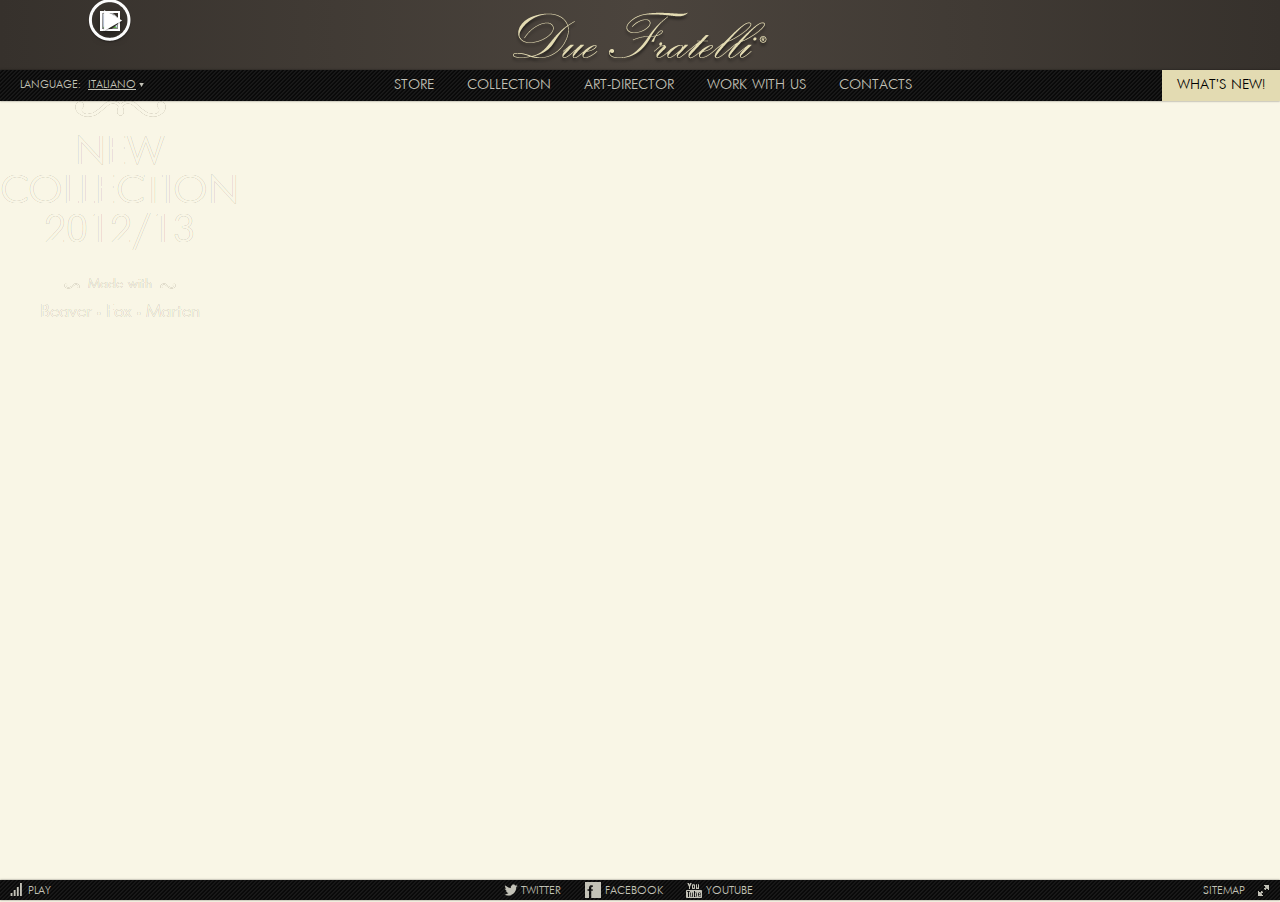
==== index.html @ 729bd14d "3" ====
<!doctype html>
<!--[if lte IE 8]><html lang="ru-RU" class="lteie8"><![endif]-->
<!--[if lt IE 9]>
	<script src="js/html5shiv.js"></script>
<![endif]-->
<!--[if gt IE 8]><!--><html lang="ru-RU"><!--<![endif]-->
<head>
	<meta charset="utf-8">
	<title>Template</title>
	<link rel="stylesheet" media="screen" href="css/screen.css">	
	<script src="js/jquery.min.js"></script>
	<script src="js/jquery.tools.min.js"></script>
	<script src="js/jquery.scrollTo-1.4.3.1-min.js"></script>	
	<script src="js/jquery.cycle.js"></script>	
	<script src="js/jquery.mousewheel.js"></script>	
	<script src="js/jquery.jscrollpane.js"></script>	
	<script src="js/jquery.masonry.min.js"></script>	
	<script src="js/jquery.easing.1.3.js"></script>	
	<script src="js/common.js"></script>
</head>
<body>
<!-- BEGIN .wrap -->
<div class="wrap">
	<!-- BEGIN .header -->
	<header class="header">
		<div class="logo">
			<a href="#">Due Fratelli</a>
		</div>
	</header>
	<!-- END .header -->
	<!-- BEGIN .nav -->
	<nav class="nav">
		<div class="nav__select">
			Language:<span>Italiano</span>
			<ul>
				<li>English</li>
				<li>Russian</li>
				<li>Ukrainian</li>
			</ul>
		</div>
		<button class="nav__new nav__new_is">what's new!</button>
		<ul>		
			<li><a href="#">Store</a></li>
			<li><a href="#">Collection</a></li>
			<li><a href="#">Art-Director</a></li>
			<li><a href="#">Work with us</a></li>
			<li><a href="#">Contacts</a></li>		
		</ul>	
	</nav>
	<!-- END .nav -->
	<!-- BEGIN .cover -->
	<div class="cover">
		<div class="cover__video">
			<a href="#"><img src="img/pic6.jpg"><i></i></a>
		</div>
		<ul>
			<li style="background-image: url(img/pic1.jpg);">
				<a class="cover__detail cover__detail_dark" href="#">
					<div class="cover__title">NEW COLLECTION</div>
					<div class="cover__date">2012/13</div>
					<div class="cover__made-title"><span>Made with</span></div>
					<div class="cover__made-person">Beaver<span>•</span>Fox<span>•</span>Marten</div>
				</a>
			</li>
			<li style="background-image: url(img/pic2.jpg);">
				<a class="cover__detail cover__detail_light" href="#">
					<div class="cover__title">NEW COLLECTION</div>
					<div class="cover__date">2012/13</div>
					<div class="cover__made-title"><span>Made with</span></div>
					<div class="cover__made-person">Beaver<span>•</span>Fox<span>•</span>Marten</div>
				</a>
			</li>
			<li style="background-image: url(img/pic3.jpg);">
				<a class="cover__detail cover__detail_light" href="#">
					<div class="cover__title">NEW COLLECTION</div>
					<div class="cover__date">2012/13</div>
					<div class="cover__made-title"><span>Made with</span></div>
					<div class="cover__made-person">Beaver<span>•</span>Fox<span>•</span>Marten</div>
				</a>
			</li>
		</ul>
	</div>
	<!-- END .cover -->

	<!-- BEGIN .news -->
	<section class="news">
		<div class="news__wrap"> 
			<button class="news__close"></button>	
			<div class="news__list"> 	
				<ul>
					<li>
						<div class="news__pic">
							<a href="#"><img src="img/pic4.jpg"></a>
						</div>
						<div class="news__cat">
							<a href="#">Campaign</a>
						</div>	
						<div class="news__desc">
							 <a href="#">Leonard Print</a>
							 <p>Animal fever is rising again as a key trend for the fall-winter season. Leopard prints are everywhere to be seen - on trousers, skirts, dresses and accessories.</p>
						</div>	
					</li>
					<li>
						<div class="news__pic">
							<a href="#"><img src="img/pic5.jpg"></a>
						</div>
						<div class="news__cat">
							<a href="#">Campaign</a>
						</div>	
						<div class="news__desc">
							 <a href="#">Leonard Print</a>
							 <p>Animal fever is rising again as a key trend for the fall-winter season. Leopard prints are everywhere to be seen - on trousers, skirts, dresses and accessories.</p>
						</div>	
					</li>
					<li>
						<div class="news__pic">
							<a href="#"><img src="img/pic4.jpg"></a>
						</div>
						<div class="news__cat">
							<a href="#">Campaign</a>
						</div>	
						<div class="news__desc">
							 <a href="#">Leonard Print</a>
							 <p>Animal fever is rising again as a key trend for the fall-winter season. Leopard prints are everywhere to be seen - on trousers, skirts, dresses and accessories.</p>
						</div>	
					</li>
					<li>
						<div class="news__pic">
							<a href="#"><img src="img/pic5.jpg"></a>
						</div>
						<div class="news__cat">
							<a href="#">Campaign</a>
						</div>	
						<div class="news__desc">
							 <a href="#">Leonard Print</a>
							 <p>Animal fever is rising again as a key trend for the fall-winter season. Leopard prints are everywhere to be seen - on trousers, skirts, dresses and accessories.</p>
						</div>	
					</li>
					<li>
						<div class="news__pic">
							<a href="#"><img src="img/pic4.jpg"></a>
						</div>
						<div class="news__cat">
							<a href="#">Campaign</a>
						</div>	
						<div class="news__desc">
							 <a href="#">Leonard Print</a>
							 <p>Animal fever is rising again as a key trend for the fall-winter season. Leopard prints are everywhere to be seen - on trousers, skirts, dresses and accessories.</p>
						</div>	
					</li>
					<li>
						<div class="news__pic">
							<a href="#"><img src="img/pic5.jpg"></a>
						</div>
						<div class="news__cat">
							<a href="#">Campaign</a>
						</div>	
						<div class="news__desc">
							 <a href="#">Leonard Print</a>
							 <p>Animal fever is rising again as a key trend for the fall-winter season. Leopard prints are everywhere to be seen - on trousers, skirts, dresses and accessories.</p>
						</div>	
					</li>
					<li>
						<div class="news__pic">
							<a href="#"><img src="img/pic4.jpg"></a>
						</div>
						<div class="news__cat">
							<a href="#">Campaign</a>
						</div>	
						<div class="news__desc">
							 <a href="#">Leonard Print</a>
							 <p>Animal fever is rising again as a key trend for the fall-winter season. Leopard prints are everywhere to be seen - on trousers, skirts, dresses and accessories.</p>
						</div>	
					</li>
					<li>
						<div class="news__pic">
							<a href="#"><img src="img/pic5.jpg"></a>
						</div>
						<div class="news__cat">
							<a href="#">Campaign</a>
						</div>	
						<div class="news__desc">
							 <a href="#">Leonard Print</a>
							 <p>Animal fever is rising again as a key trend for the fall-winter season. Leopard prints are everywhere to be seen - on trousers, skirts, dresses and accessories.</p>
						</div>	
					</li>
					<li>
						<div class="news__pic">
							<a href="#"><img src="img/pic4.jpg"></a>
						</div>
						<div class="news__cat">
							<a href="#">Campaign</a>
						</div>	
						<div class="news__desc">
							 <a href="#">Leonard Print</a>
							 <p>Animal fever is rising again as a key trend for the fall-winter season. Leopard prints are everywhere to be seen - on trousers, skirts, dresses and accessories.</p>
						</div>	
					</li>
					<li>
						<div class="news__pic">
							<a href="#"><img src="img/pic5.jpg"></a>
						</div>
						<div class="news__cat">
							<a href="#">Campaign</a>
						</div>	
						<div class="news__desc">
							 <a href="#">Leonard Print</a>
							 <p>Animal fever is rising again as a key trend for the fall-winter season. Leopard prints are everywhere to be seen - on trousers, skirts, dresses and accessories.</p>
						</div>	
					</li>
					<li>
						<div class="news__pic">
							<a href="#"><img src="img/pic4.jpg"></a>
						</div>
						<div class="news__cat">
							<a href="#">Campaign</a>
						</div>	
						<div class="news__desc">
							 <a href="#">Leonard Print</a>
							 <p>Animal fever is rising again as a key trend for the fall-winter season. Leopard prints are everywhere to be seen - on trousers, skirts, dresses and accessories.</p>
						</div>	
					</li>
					<li>
						<div class="news__pic">
							<a href="#"><img src="img/pic5.jpg"></a>
						</div>
						<div class="news__cat">
							<a href="#">Campaign</a>
						</div>	
						<div class="news__desc">
							 <a href="#">Leonard Print</a>
							 <p>Animal fever is rising again as a key trend for the fall-winter season. Leopard prints are everywhere to be seen - on trousers, skirts, dresses and accessories.</p>
						</div>	
					</li>
				</ul>
			</div>
		</div>
	</section>
	<!-- END .news -->
</div>
<!-- END .wrap -->
<!-- BEGIN .footer -->
<footer class="footer">
	<div class="footer__play"><button>play<i></i></button></div>
	<div class="footer__sitemap"><a href="#">sitemap<i></i></a></div>
	<ul>		
		<li class="footer__tw"><a href="#">twitter<i></i></a></li>		
		<li class="footer__fb"><a href="#">facebook<i></i></a></li>
		<li class="footer__yt"><a href="#">youtube<i></i></a></li>		
	</ul>
</footer>
<!-- END .footer -->
</body>
</html>
---- css/screen.css ----
.logo a { font: 0/0 a; text-shadow: none; color: transparent; }

@font-face { font-family: 'Futuris'; src: url("../fonts/Futuris-Cyrillic.woff"); }

* { margin: 0; padding: 0; }

html, body { height: 100%; }

body { background: #f9f6e6; font-family: Arial, Tahoma, sans-serif; font-weight: normal; font-size: 11px; }

header, footer, nav, section, aside { display: block; }

a img, fieldset { border: none; }

a { color: #37559a; text-decoration: none; }

li { list-style: none; }

input, textarea, button { border: none; outline: none; font-family: Arial,sans-serif; }

button { background: none; line-height: 1; cursor: pointer; }

table { border-spacing: 0; border-collapse: collapse; }

.btn { text-align: center; }
.btn input { display: inline-block; height: 21px; padding: 0 10px; border: 1px solid #4b412c; background: none; color: #4b412c; font-size: 11px; text-transform: uppercase; cursor: pointer; }
.btn input:hover { border-color: #8e8165; color: #8e8165; }
.btn input:active { border-color: #4b412c; background: #4b412c; color: #f9f6e6; }

.checkbox { position: relative; height: 18px; padding-left: 27px; margin-bottom: 15px; line-height: 18px; font-size: 11px; color: #888780; }
.checkbox a { text-decoration: underline; color: #888780; }
.checkbox input[type="checkbox"], .checkbox i { position: absolute; top: 0; left: 7px; width: 14px; height: 17px; }
.checkbox input[type="checkbox"] { z-index: 10; opacity: 0; }
.checkbox input[type="checkbox"]:checked + i { background: url('../img/icons-sed92e16a89.png') 0 -200px no-repeat; width: 14px; height: 16px; }
.checkbox i { background: url('../img/icons-sed92e16a89.png') 0 -278px no-repeat; width: 14px; height: 16px; }

.wrap { position: relative; margin-bottom: -20px; min-height: 100%; height: auto !important; height: 100%; }

.push { height: 20px; clear: both; }

.container { width: 960px; margin: 0 auto; }

.header { position: relative; width: 100%; height: 70px; background: #36312c; background-image: url('[data-uri]'); background-size: 100%; background-image: -webkit-gradient(linear, 0% 50%, 100% 50%, color-stop(0%, #36312c), color-stop(50%, #4b443d), color-stop(100%, #36312c)); background-image: -webkit-linear-gradient(left, #36312c, #4b443d 50%, #36312c 100%); background-image: -moz-linear-gradient(left, #36312c, #4b443d 50%, #36312c 100%); background-image: -o-linear-gradient(left, #36312c, #4b443d 50%, #36312c 100%); background-image: linear-gradient(left, #36312c, #4b443d 50%, #36312c 100%); overflow: hidden; z-index: 10; }

.logo { position: absolute; top: 0; left: 50%; margin-left: -130px; background: url('../img/icons-sed92e16a89.png') 0 0 no-repeat; width: 260px; height: 70px; }
.logo a { display: block; width: 260px; height: 70px; }

.nav { position: relative; width: 100%; height: 31px; background: url(../img/icons/nav-bg.png); -webkit-box-shadow: rgba(0, 0, 0, 0.5) 0 0 2px; -moz-box-shadow: rgba(0, 0, 0, 0.5) 0 0 2px; box-shadow: rgba(0, 0, 0, 0.5) 0 0 2px; text-align: center; text-transform: uppercase; z-index: 10; }
.nav ul { text-align: center; }
.nav li { display: inline-block; }
.nav li a { display: block; height: 31px; padding: 0 15px; line-height: 31px; font-family: 'Futuris', Arial, sans-serif; font-size: 14px; color: #c3c2b7; }
.nav li a:hover { color: #f9f6e6; }
.nav li a.active { background: #f9f6e6; color: #4b412c; cursor: default; }

.nav__select { position: relative; float: left; height: 31px; line-height: 31px; margin-left: 20px; font-family: 'Futuris', Arial, sans-serif; font-size: 11px; color: #c3c2b7; }
.nav__select span { position: relative; padding: 0 8px 0 7px; text-decoration: underline; cursor: pointer; }
.nav__select span:after { content: ''; position: absolute; top: 3px; right: 0; background: url('../img/icons-sed92e16a89.png') 0 -628px no-repeat; width: 5px; height: 4px; }
.nav__select span.open:after { background: url('../img/icons-sed92e16a89.png') 0 -642px no-repeat; width: 5px; height: 4px; }
.nav__select ul { display: none; position: absolute; top: 31px; left: 57px; background: url(../img/icons/nav-bg.png); line-height: 20px; }
.nav__select li { display: block; padding: 0 10px; text-align: left; white-space: nowrap; cursor: pointer; }
.nav__select li:hover { color: #f9f6e6; }

.nav__new { float: right; height: 31px; line-height: 31px; padding: 0 15px; background: #e3dbb2; font-family: 'Futuris', Arial, sans-serif; font-size: 14px; text-transform: uppercase; color: #000; }

.nav__new_is { -webkit-animation: flashing 2s linear infinite; -moz-animation: flashing 2s linear infinite; -ms-animation: flashing 2s linear infinite; -o-animation: flashing 2s linear infinite; animation: flashing 2s linear infinite; }

@-moz-keyframes flashing { 0% { background: #fff; color: #000; }
  50% { background: #808080; color: #000; }
  100% { background: #fff; color: #000; } }

@-webkit-keyframes flashing { 0% { background: #fff; color: #000; }
  50% { background: #808080; color: #000; }
  100% { background: #fff; color: #000; } }

@-o-keyframes flashing { 0% { background: #fff; color: #000; }
  50% { background: #808080; color: #000; }
  100% { background: #fff; color: #000; } }

@-ms-keyframes flashing { 0% { background: #fff; color: #000; }
  50% { background: #808080; color: #000; }
  100% { background: #fff; color: #000; } }

@keyframes flashing { 0% { background: #fff; color: #000; }
  50% { background: #808080; color: #000; }
  100% { background: #fff; color: #000; } }

.footer { position: relative; width: 100%; height: 20px; background: url(../img/icons/nav-bg.png); -webkit-box-shadow: rgba(0, 0, 0, 0.5) 0 0 2px; -moz-box-shadow: rgba(0, 0, 0, 0.5) 0 0 2px; box-shadow: rgba(0, 0, 0, 0.5) 0 0 2px; z-index: 10; }
.footer ul { text-align: center; }
.footer li { display: inline-block; }
.footer a, .footer button { position: relative; display: block; height: 20px; padding-left: 20px; line-height: 22px; font-family: 'Futuris', Arial, sans-serif; font-size: 11px; color: #c3c2b7; text-transform: uppercase; }
.footer a:hover, .footer button:hover { color: #f9f6e6; }
.footer i { position: absolute; top: 2px; left: 0; }

.footer__play { float: left; margin: 0 20px 0 8px; }
.footer__play button { font-family: 'Futuris', Arial, sans-serif; }
.footer__play i { top: 1px; background: url('../img/icons-sed92e16a89.png') 0 -572px no-repeat; width: 16px; height: 16px; }
.footer__play:hover i { background: url('../img/icons-sed92e16a89.png') 0 -546px no-repeat; width: 16px; height: 16px; }

.footer__tw { margin: 0 10px; }
.footer__tw i { left: 2px; background: url('../img/icons-sed92e16a89.png') 0 -252px no-repeat; width: 16px; height: 16px; }
.footer__tw:hover i { background: url('../img/icons-sed92e16a89.png') 0 -226px no-repeat; width: 16px; height: 16px; }

.footer__fb { margin: 0 10px; }
.footer__fb i { background: url('../img/icons-sed92e16a89.png') 0 -520px no-repeat; width: 16px; height: 16px; }
.footer__fb:hover i { background: url('../img/icons-sed92e16a89.png') 0 -494px no-repeat; width: 16px; height: 16px; }

.footer__yt { margin: 0 10px; }
.footer__yt i { background: url('../img/icons-sed92e16a89.png') 0 -304px no-repeat; width: 16px; height: 16px; }
.footer__yt:hover i { background: url('../img/icons-sed92e16a89.png') 0 -330px no-repeat; width: 16px; height: 16px; }

.footer__sitemap { float: right; margin: 0 9px 0 20px; }
.footer__sitemap a { padding: 0 26px 0 0; }
.footer__sitemap i { left: auto; right: 0; background: url('../img/icons-sed92e16a89.png') 0 -420px no-repeat; width: 16px; height: 16px; }
.footer__sitemap:hover i { background: url('../img/icons-sed92e16a89.png') 0 -446px no-repeat; width: 16px; height: 16px; }

.logo a { font: 0/0 a; text-shadow: none; color: transparent; }

@font-face { font-family: 'Futuris'; src: url("../fonts/Futuris-Cyrillic.woff"); }

/*styles for layouts*/
.cols { overflow: hidden; }

.col-1 { float: left; width: 225px; }

.col-2 { float: right; width: 225px; }

.txt2 { -webkit-column-count: 2; -webkit-column-gap: 20px; -moz-column-count: 2; -moz-column-gap: 20px; column-count: 2; column-gap: 20px; }

.logo a { font: 0/0 a; text-shadow: none; color: transparent; }

@font-face { font-family: 'Futuris'; src: url("../fonts/Futuris-Cyrillic.woff"); }

.cover { position: relative; }
.cover li { float: left; position: relative; background-size: cover; background-repeat: no-repeat; background-position: 0 0; }

.cover__video { position: absolute; left: 100px; bottom: 70px; border: 2px solid #fff; -webkit-box-shadow: rgba(0, 0, 0, 0.4) 0 5px 10px; -moz-box-shadow: rgba(0, 0, 0, 0.4) 0 5px 10px; box-shadow: rgba(0, 0, 0, 0.4) 0 5px 10px; z-index: 10; }
.cover__video img { display: block; }
.cover__video i { position: absolute; top: 50%; left: 50%; margin: -22px 0 0 -22px; background: url('../img/icons-sed92e16a89.png') 0 -94px no-repeat; width: 44px; height: 44px; }

.cover__detail { position: absolute; top: 50%; left: 50%; text-align: center; font-family: 'Futuris', Arial, sans-serif; }

.cover__detail_dark { color: #4b412c; }
.cover__detail_dark .cover__title:before { background: url('../img/icons-sed92e16a89.png') 0 -148px no-repeat; width: 91px; height: 16px; }
.cover__detail_dark .cover__made-title span:before { background: url('../img/icons-sed92e16a89.png') 0 -404px no-repeat; width: 16px; height: 6px; }
.cover__detail_dark .cover__made-title span:after { background: url('../img/icons-sed92e16a89.png') 0 -372px no-repeat; width: 16px; height: 6px; }

.cover__detail_light { color: #f9f6e6; }
.cover__detail_light .cover__title:before { background: url('../img/icons-sed92e16a89.png') 0 -174px no-repeat; width: 91px; height: 16px; }
.cover__detail_light .cover__made-title span:before { background: url('../img/icons-sed92e16a89.png') 0 -388px no-repeat; width: 16px; height: 6px; }
.cover__detail_light .cover__made-title span:after { background: url('../img/icons-sed92e16a89.png') 0 -356px no-repeat; width: 16px; height: 6px; }

.cover__title, .cover__date { font-size: 40px; text-transform: uppercase; }

.cover__title { position: relative; padding-top: 33px; }
.cover__title:before { content: ""; position: absolute; top: 0; left: 50%; margin-left: -45px; }

.cover__date { margin-bottom: 27px; }

.cover__made-title { margin-bottom: 13px; }
.cover__made-title span { position: relative; font-size: 14px; }
.cover__made-title span:before, .cover__made-title span:after { content: ""; position: absolute; top: 5px; }
.cover__made-title span:before { left: -24px; }
.cover__made-title span:after { right: -24px; }

.cover__made-person { font-size: 18px; }
.cover__made-person span { margin: 0 5px; font-size: 11px; }

.logo a { font: 0/0 a; text-shadow: none; color: transparent; }

@font-face { font-family: 'Futuris'; src: url("../fonts/Futuris-Cyrillic.woff"); }

.news { display: none; position: absolute; top: 101px; left: 0; background: #e3dbb2; overflow: hidden; z-index: 100; }

.news__wrap { position: relative; padding: 20px 0 0 20px; }

.news__close { position: absolute; top: 20px; right: 5px; background: url('../img/icons-sed92e16a89.png') 0 -472px no-repeat; width: 12px; height: 12px; z-index: 10; }

.news__list { position: relative; overflow: auto; outline: none; }
.news__list li { display: inline-block; width: 230px; margin: 0 20px 20px 0; border-bottom: 1px dotted #968e77; font-size: 0; }

.news__pic { margin-bottom: 5px; }
.news__pic img { display: block; }

.news__cat { margin-bottom: 2px; }
.news__cat a { font-size: 12px; color: #888780; text-transform: uppercase; }

.news__desc a { font-size: 18px; color: #000; text-transform: uppercase; }
.news__desc p { padding: 5px 0 20px 0; margin-left: 1px; border-bottom: 1px dotted #968e77; font-size: 12px; color: #5b5b56; }

.jspContainer { overflow: hidden; position: relative; }

.jspPane { position: absolute; }

.jspVerticalBar { position: absolute; top: 17px; right: 5px; width: 12px; height: 100%; background: red; }

.jspCap { display: none; }

.jspTrack { background: #d5cda8; position: relative; }

.jspDrag { background: #b9b192; position: relative; top: 0; left: 0; cursor: pointer; }

.jspDragTop { position: absolute; top: 50%; left: 2px; margin-top: -2px; background: url('../img/icons-sed92e16a89.png') 0 -699px no-repeat; width: 8px; height: 5px; }

.tabs { padding-top: 50px; }

.tabs__menu { padding-bottom: 7px; border-bottom: 1px dotted #4b412c; text-align: center; font-size: 0; }
.tabs__menu li { display: inline-block; height: 21px; line-height: 21px; padding: 0 13px; border: 1px solid #f9f6e6; -webkit-border-radius: 1px; -moz-border-radius: 1px; -ms-border-radius: 1px; -o-border-radius: 1px; border-radius: 1px; font-size: 11px; color: #4b412c; text-transform: uppercase; cursor: pointer; }
.tabs__menu li.active { border-color: #4b412c; cursor: default; }

.tabs__nav { padding: 12px 0 50px 0; border-top: 1px dotted #4b412c; overflow: hidden; }

.tabs__prev, .tabs__next { position: relative; cursor: pointer; color: #888780; }
.tabs__prev:hover, .tabs__next:hover { text-decoration: underline; }
.tabs__prev:active, .tabs__next:active { color: #000; text-decoration: none; }
.tabs__prev:before, .tabs__next:before { content: ""; position: absolute; top: 4px; }
.tabs__prev.disabled, .tabs__next.disabled { display: none; }

.tabs__prev { float: left; padding-left: 18px; }
.tabs__prev:before { left: 9px; background: url('../img/icons-sed92e16a89.png') 0 -656px no-repeat; width: 4px; height: 5px; }

.tabs__next { float: right; padding-right: 18px; }
.tabs__next:before { right: 9px; background: url('../img/icons-sed92e16a89.png') 0 -598px no-repeat; width: 4px; height: 5px; }

.tabs__content { position: relative; width: 960px; height: 387px; padding: 15px 0; margin-left: 1px; border-top: 1px dotted #4b412c; border-bottom: 1px dotted #4b412c; overflow: hidden; }

.tabs__groups { position: absolute; width: 2000em; }

.tabs__item { float: left; height: 387px; }

.tabs__adress { width: 960px; }
.tabs__adress span { display: block; text-align: center; font-size: 13px; color: #000; }

.tabs__map { width: 720px; margin: 10px 0 0 119px; border: 1px solid #c3c3bf; }
.tabs__map img { display: block; }

.tabs__contacts { width: 960px; overflow: hidden; }
.tabs__contacts form { float: right; width: 342px; padding: 0 68px 0 70px; border-left: 1px solid #ccc8bb; }
.tabs__contacts form p { padding: 0 0 11px 9px; font-size: 13px; color: #000; }

.tabs__phones { float: left; padding-left: 110px; }
.tabs__phones p { font-size: 13px; font-weight: bold; }
.tabs__phones img { margin: 15px 0 10px -40px; }
.tabs__phones dl { text-transform: uppercase; }
.tabs__phones dt { height: 25px; line-height: 25px; cursor: pointer; }
.tabs__phones dt.active span:after { top: 6px; background: url('../img/icons-sed92e16a89.png') 0 -671px no-repeat; width: 5px; height: 4px; }
.tabs__phones span { position: relative; padding-right: 10px; font-size: 13px; font-weight: bold; color: #4b412c; }
.tabs__phones span:after { content: ''; position: absolute; top: 5px; right: 0; background: url('../img/icons-sed92e16a89.png') 0 -613px no-repeat; width: 4px; height: 5px; }
.tabs__phones dd { display: none; }
.tabs__phones dd, .tabs__phones a { font-family: 'Futuris', Arial, sans-serif; font-size: 24px; color: #000; font-weight: bold; }

.txt-field, .txt-area { width: 324px; height: 20px; padding: 0 8px; margin-bottom: 6px; border: 1px solid #c0beb3; background: #fff; font-size: 11px; }
.txt-field::-webkit-input-placeholder, .txt-area::-webkit-input-placeholder { color: #888780; }
.txt-field:-moz-placeholder, .txt-area:-moz-placeholder { color: #888780; }

.txt-area { height: 100px; padding: 4px 8px; }

.txt-field_select { position: relative; width: 340px; padding: 0; line-height: 20px; }
.txt-field_select span { position: relative; display: block; padding: 0 8px; font-size: 11px; color: #888780; cursor: pointer; }
.txt-field_select span:after { content: ''; position: absolute; top: 8px; right: 7px; background: url('../img/icons-sed92e16a89.png') 0 -671px no-repeat; width: 5px; height: 4px; }
.txt-field_select span.open:after { background: url('../img/icons-sed92e16a89.png') 0 -685px no-repeat; width: 5px; height: 4px; }
.txt-field_select ul { display: none; position: absolute; top: 20px; left: -1px; width: 340px; border: 1px solid #c0beb3; border-width: 0 1px 1px 1px; background: #fff; font-size: 11px; }
.txt-field_select li { padding: 0 8px; cursor: pointer; color: #888780; }
.txt-field_select li:hover { background: #e3dbb2; color: #4b412c; }

.director { overflow: hidden; }
.director img { float: left; margin-right: 20px; }
.director p { font-size: 13px; text-align: justify; color: #000; }

.director__title { margin-bottom: 15px; font-family: 'Futuris', Arial, sans-serif; color: #4b412c; }
.director__title .h1 { padding: 17px 0 5px 0; font-size: 40px; }
.director__title span { font-size: 18px; }
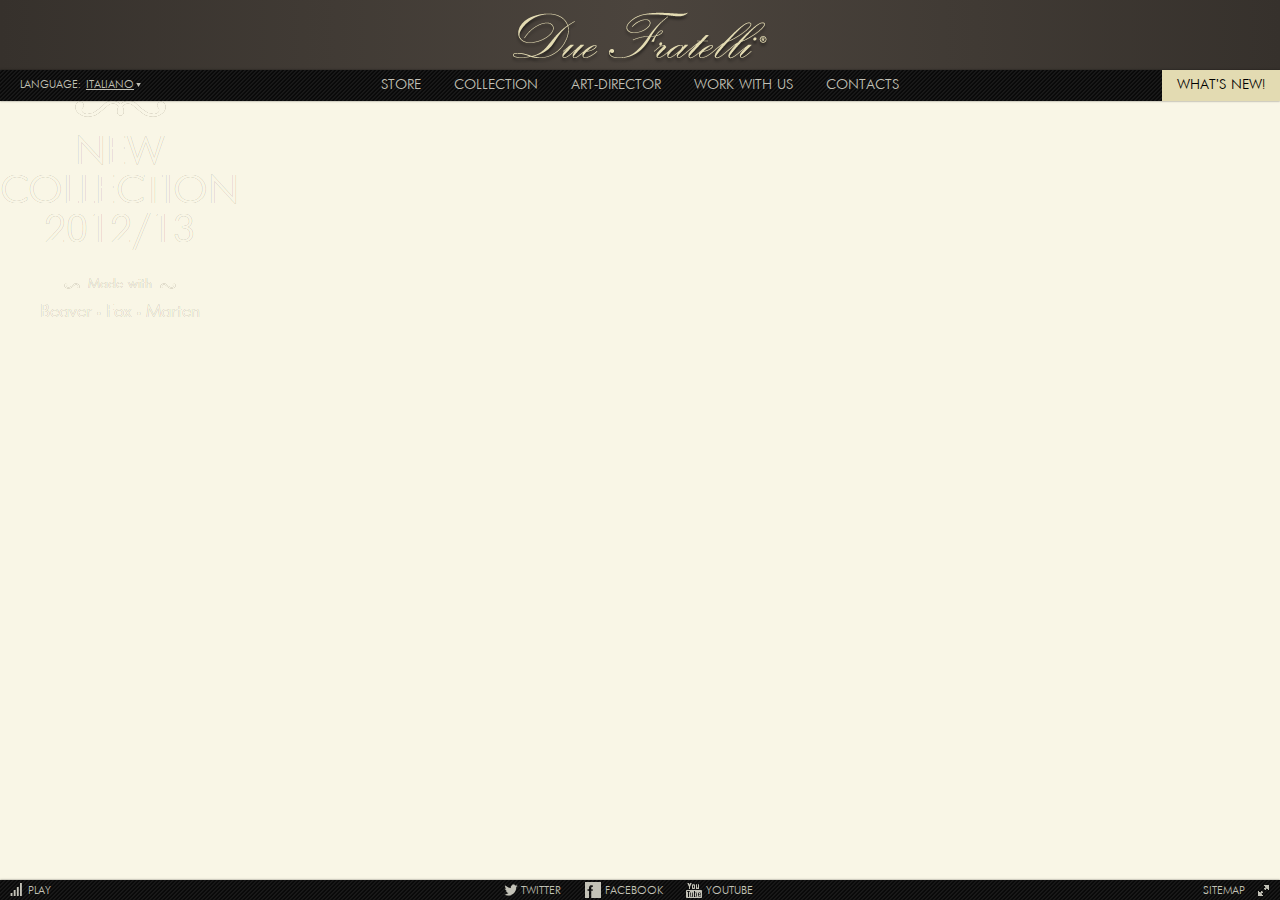
==== commit 25dcff88: "fixes" ====
--- a/index.html
+++ b/index.html
@@ -29,23 +29,30 @@
 	</header>
 	<!-- END .header -->
 	<!-- BEGIN .nav -->
-	<nav class="nav">
-		<div class="nav__select">
-			Language:<span>Italiano</span>
-			<ul>
-				<li>English</li>
-				<li>Russian</li>
-				<li>Ukrainian</li>
-			</ul>
-		</div>
-		<button class="nav__new nav__new_is">what's new!</button>
-		<ul>		
-			<li><a href="#">Store</a></li>
-			<li><a href="#">Collection</a></li>
-			<li><a href="#">Art-Director</a></li>
-			<li><a href="#">Work with us</a></li>
-			<li><a href="#">Contacts</a></li>		
-		</ul>	
+	<nav class="nav-wrap">
+		<div class="lang">
+			<div class="lang__title">Language:</div>			
+			<div class="lang__list">
+				<span>Italiano</span>
+				<ul>
+					<li>English</li>
+					<li>Русский</li>
+				</ul>
+			</div>			
+		</div>		
+		<div class="nav">		
+			<button class="nav__title"><span>Menu<i></i></span></button>
+			<div class="nav__drop">
+				<div class="nav__new nav__new_is"><button>what's new!</button></div>
+				<ul class="nav__list">
+					<li><a href="#">Store</a></li>
+					<li><a href="#">Collection</a></li>
+					<li><a href="#">Art-Director</a></li>
+					<li><a href="#">Work with us</a></li>
+					<li><a href="#">Contacts</a></li>		
+				</ul>	
+			</div>		
+		</div>	
 	</nav>
 	<!-- END .nav -->
 	<!-- BEGIN .cover -->
@@ -81,7 +88,6 @@
 		</ul>
 	</div>
 	<!-- END .cover -->
-
 	<!-- BEGIN .news -->
 	<section class="news">
 		<div class="news__wrap"> 
@@ -98,139 +104,144 @@
 						<div class="news__desc">
 							 <a href="#">Leonard Print</a>
 							 <p>Animal fever is rising again as a key trend for the fall-winter season. Leopard prints are everywhere to be seen - on trousers, skirts, dresses and accessories.</p>
-						</div>	
-					</li>
-					<li>
-						<div class="news__pic">
-							<a href="#"><img src="img/pic5.jpg"></a>
-						</div>
-						<div class="news__cat">
-							<a href="#">Campaign</a>
-						</div>	
-						<div class="news__desc">
-							 <a href="#">Leonard Print</a>
-							 <p>Animal fever is rising again as a key trend for the fall-winter season. Leopard prints are everywhere to be seen - on trousers, skirts, dresses and accessories.</p>
-						</div>	
-					</li>
-					<li>
-						<div class="news__pic">
-							<a href="#"><img src="img/pic4.jpg"></a>
-						</div>
-						<div class="news__cat">
-							<a href="#">Campaign</a>
-						</div>	
-						<div class="news__desc">
-							 <a href="#">Leonard Print</a>
-							 <p>Animal fever is rising again as a key trend for the fall-winter season. Leopard prints are everywhere to be seen - on trousers, skirts, dresses and accessories.</p>
-						</div>	
-					</li>
-					<li>
-						<div class="news__pic">
-							<a href="#"><img src="img/pic5.jpg"></a>
-						</div>
-						<div class="news__cat">
-							<a href="#">Campaign</a>
-						</div>	
-						<div class="news__desc">
-							 <a href="#">Leonard Print</a>
-							 <p>Animal fever is rising again as a key trend for the fall-winter season. Leopard prints are everywhere to be seen - on trousers, skirts, dresses and accessories.</p>
-						</div>	
-					</li>
-					<li>
-						<div class="news__pic">
-							<a href="#"><img src="img/pic4.jpg"></a>
-						</div>
-						<div class="news__cat">
-							<a href="#">Campaign</a>
-						</div>	
-						<div class="news__desc">
-							 <a href="#">Leonard Print</a>
-							 <p>Animal fever is rising again as a key trend for the fall-winter season. Leopard prints are everywhere to be seen - on trousers, skirts, dresses and accessories.</p>
-						</div>	
-					</li>
-					<li>
-						<div class="news__pic">
-							<a href="#"><img src="img/pic5.jpg"></a>
-						</div>
-						<div class="news__cat">
-							<a href="#">Campaign</a>
-						</div>	
-						<div class="news__desc">
-							 <a href="#">Leonard Print</a>
-							 <p>Animal fever is rising again as a key trend for the fall-winter season. Leopard prints are everywhere to be seen - on trousers, skirts, dresses and accessories.</p>
-						</div>	
-					</li>
-					<li>
-						<div class="news__pic">
-							<a href="#"><img src="img/pic4.jpg"></a>
-						</div>
-						<div class="news__cat">
-							<a href="#">Campaign</a>
-						</div>	
-						<div class="news__desc">
-							 <a href="#">Leonard Print</a>
-							 <p>Animal fever is rising again as a key trend for the fall-winter season. Leopard prints are everywhere to be seen - on trousers, skirts, dresses and accessories.</p>
-						</div>	
-					</li>
-					<li>
-						<div class="news__pic">
-							<a href="#"><img src="img/pic5.jpg"></a>
-						</div>
-						<div class="news__cat">
-							<a href="#">Campaign</a>
-						</div>	
-						<div class="news__desc">
-							 <a href="#">Leonard Print</a>
-							 <p>Animal fever is rising again as a key trend for the fall-winter season. Leopard prints are everywhere to be seen - on trousers, skirts, dresses and accessories.</p>
-						</div>	
-					</li>
-					<li>
-						<div class="news__pic">
-							<a href="#"><img src="img/pic4.jpg"></a>
-						</div>
-						<div class="news__cat">
-							<a href="#">Campaign</a>
-						</div>	
-						<div class="news__desc">
-							 <a href="#">Leonard Print</a>
-							 <p>Animal fever is rising again as a key trend for the fall-winter season. Leopard prints are everywhere to be seen - on trousers, skirts, dresses and accessories.</p>
-						</div>	
-					</li>
-					<li>
-						<div class="news__pic">
-							<a href="#"><img src="img/pic5.jpg"></a>
-						</div>
-						<div class="news__cat">
-							<a href="#">Campaign</a>
-						</div>	
-						<div class="news__desc">
-							 <a href="#">Leonard Print</a>
-							 <p>Animal fever is rising again as a key trend for the fall-winter season. Leopard prints are everywhere to be seen - on trousers, skirts, dresses and accessories.</p>
-						</div>	
-					</li>
-					<li>
-						<div class="news__pic">
-							<a href="#"><img src="img/pic4.jpg"></a>
-						</div>
-						<div class="news__cat">
-							<a href="#">Campaign</a>
-						</div>	
-						<div class="news__desc">
-							 <a href="#">Leonard Print</a>
-							 <p>Animal fever is rising again as a key trend for the fall-winter season. Leopard prints are everywhere to be seen - on trousers, skirts, dresses and accessories.</p>
-						</div>	
-					</li>
-					<li>
-						<div class="news__pic">
-							<a href="#"><img src="img/pic5.jpg"></a>
-						</div>
-						<div class="news__cat">
-							<a href="#">Campaign</a>
-						</div>	
-						<div class="news__desc">
-							 <a href="#">Leonard Print</a>
-							 <p>Animal fever is rising again as a key trend for the fall-winter season. Leopard prints are everywhere to be seen - on trousers, skirts, dresses and accessories.</p>
-						</div>	
+						</div>
+						<div class="hr"></div>	
+					</li>
+					<li>
+						<div class="news__pic">
+							<a href="#"><img src="img/pic5.jpg"></a>
+						</div>
+						<div class="news__cat">
+							<a href="#">Campaign</a>
+						</div>	
+						<div class="news__desc">
+							 <a href="#">Leonard Print</a>
+							 <p>Animal fever is rising again as a key trend for the fall-winter season. Leopard prints are everywhere to be seen - on trousers, skirts, dresses and accessories.</p>
+						</div>
+						<div class="hr"></div>	
+					</li>
+					<li>
+						<div class="news__pic">
+							<a href="#"><img src="img/pic15.jpg"></a>
+						</div>
+						<div class="hr"></div>
+					</li>
+					<li>
+						<div class="news__pic">
+							<a href="#"><img src="img/pic5.jpg"></a>
+						</div>
+						<div class="news__cat">
+							<a href="#">Campaign</a>
+						</div>	
+						<div class="news__desc">
+							 <a href="#">Leonard Print</a>
+							 <p>Animal fever is rising again as a key trend for the fall-winter season. Leopard prints are everywhere to be seen - on trousers, skirts, dresses and accessories.</p>
+						</div>	
+						<div class="hr"></div>
+					</li>
+					<li>
+						<div class="news__pic">
+							<a href="#"><img src="img/pic4.jpg"></a>
+						</div>
+						<div class="news__cat">
+							<a href="#">Campaign</a>
+						</div>	
+						<div class="news__desc">
+							 <a href="#">Leonard Print</a>
+							 <p>Animal fever is rising again as a key trend for the fall-winter season. Leopard prints are everywhere to be seen - on trousers, skirts, dresses and accessories.</p>
+						</div>	
+						<div class="hr"></div>
+					</li>
+					<li>
+						<div class="news__pic">
+							<a href="#"><img src="img/pic5.jpg"></a>
+						</div>
+						<div class="news__cat">
+							<a href="#">Campaign</a>
+						</div>	
+						<div class="news__desc">
+							 <a href="#">Leonard Print</a>
+							 <p>Animal fever is rising again as a key trend for the fall-winter season. Leopard prints are everywhere to be seen - on trousers, skirts, dresses and accessories.</p>
+						</div>	
+						<div class="hr"></div>
+					</li>
+					<li>
+						<div class="news__pic">
+							<a href="#"><img src="img/pic4.jpg"></a>
+						</div>
+						<div class="news__cat">
+							<a href="#">Campaign</a>
+						</div>	
+						<div class="news__desc">
+							 <a href="#">Leonard Print</a>
+							 <p>Animal fever is rising again as a key trend for the fall-winter season. Leopard prints are everywhere to be seen - on trousers, skirts, dresses and accessories.</p>
+						</div>	
+						<div class="hr"></div>
+					</li>
+					<li>
+						<div class="news__pic">
+							<a href="#"><img src="img/pic5.jpg"></a>
+						</div>
+						<div class="news__cat">
+							<a href="#">Campaign</a>
+						</div>	
+						<div class="news__desc">
+							 <a href="#">Leonard Print</a>
+							 <p>Animal fever is rising again as a key trend for the fall-winter season. Leopard prints are everywhere to be seen - on trousers, skirts, dresses and accessories.</p>
+						</div>	
+						<div class="hr"></div>
+					</li>
+					<li>
+						<div class="news__pic">
+							<a href="#"><img src="img/pic4.jpg"></a>
+						</div>
+						<div class="news__cat">
+							<a href="#">Campaign</a>
+						</div>	
+						<div class="news__desc">
+							 <a href="#">Leonard Print</a>
+							 <p>Animal fever is rising again as a key trend for the fall-winter season. Leopard prints are everywhere to be seen - on trousers, skirts, dresses and accessories.</p>
+						</div>	
+						<div class="hr"></div>
+					</li>
+					<li>
+						<div class="news__pic">
+							<a href="#"><img src="img/pic5.jpg"></a>
+						</div>
+						<div class="news__cat">
+							<a href="#">Campaign</a>
+						</div>	
+						<div class="news__desc">
+							 <a href="#">Leonard Print</a>
+							 <p>Animal fever is rising again as a key trend for the fall-winter season. Leopard prints are everywhere to be seen - on trousers, skirts, dresses and accessories.</p>
+						</div>	
+						<div class="hr"></div>
+					</li>
+					<li>
+						<div class="news__pic">
+							<a href="#"><img src="img/pic4.jpg"></a>
+						</div>
+						<div class="news__cat">
+							<a href="#">Campaign</a>
+						</div>	
+						<div class="news__desc">
+							 <a href="#">Leonard Print</a>
+							 <p>Animal fever is rising again as a key trend for the fall-winter season. Leopard prints are everywhere to be seen - on trousers, skirts, dresses and accessories.</p>
+						</div>	
+						<div class="hr"></div>
+					</li>
+					<li>
+						<div class="news__pic">
+							<a href="#"><img src="img/pic5.jpg"></a>
+						</div>
+						<div class="news__cat">
+							<a href="#">Campaign</a>
+						</div>	
+						<div class="news__desc">
+							 <a href="#">Leonard Print</a>
+							 <p>Animal fever is rising again as a key trend for the fall-winter season. Leopard prints are everywhere to be seen - on trousers, skirts, dresses and accessories.</p>
+						</div>	
+						<div class="hr"></div>
 					</li>
 				</ul>
 			</div>
@@ -244,9 +255,9 @@
 	<div class="footer__play"><button>play<i></i></button></div>
 	<div class="footer__sitemap"><a href="#">sitemap<i></i></a></div>
 	<ul>		
-		<li class="footer__tw"><a href="#">twitter<i></i></a></li>		
-		<li class="footer__fb"><a href="#">facebook<i></i></a></li>
-		<li class="footer__yt"><a href="#">youtube<i></i></a></li>		
+		<li class="footer__tw"><a href="#"><span>twitter</span><i></i></a></li>		
+		<li class="footer__fb"><a href="#"><span>facebook</span><i></i></a></li>
+		<li class="footer__yt"><a href="#"><span>youtube</span><i></i></a></li>		
 	</ul>
 </footer>
 <!-- END .footer -->
--- a/css/screen.css
+++ b/css/screen.css
@@ -1,4 +1,4 @@
-.logo a { font: 0/0 a; text-shadow: none; color: transparent; }
+.logo a, .sitemap__logo a { font: 0/0 a; text-shadow: none; color: transparent; }
 
 @font-face { font-family: 'Futuris'; src: url("../fonts/Futuris-Cyrillic.woff"); }
 
@@ -22,45 +22,80 @@
 
 table { border-spacing: 0; border-collapse: collapse; }
 
-.btn { text-align: center; }
-.btn input { display: inline-block; height: 21px; padding: 0 10px; border: 1px solid #4b412c; background: none; color: #4b412c; font-size: 11px; text-transform: uppercase; cursor: pointer; }
-.btn input:hover { border-color: #8e8165; color: #8e8165; }
-.btn input:active { border-color: #4b412c; background: #4b412c; color: #f9f6e6; }
+.h2 { font-family: 'Futuris', Arial, sans-serif; font-size: 18px; }
+
+.h3 { font-family: 'Futuris', Arial, sans-serif; font-size: 13px; }
+
+.clr { clear: both; }
+
+.hr { height: 2px; background: url(../img/icons/hr.png); }
+
+.hr_mod { background: url(../img/icons/hr1.png); }
+
+.btn { display: inline-block; height: 21px; padding: 0 10px; border: 1px solid #4b412c; background: none; -webkit-box-shadow: rgba(0, 0, 0, 0.2) 0 1px 3px; -moz-box-shadow: rgba(0, 0, 0, 0.2) 0 1px 3px; box-shadow: rgba(0, 0, 0, 0.2) 0 1px 3px; color: #4b412c; font-size: 11px; text-transform: uppercase; white-space: nowrap; cursor: pointer; }
+.btn:hover { border-color: #8e8165; color: #8e8165; }
+.btn:active { border-color: #4b412c; background: #4b412c; color: #f9f6e6; }
 
 .checkbox { position: relative; height: 18px; padding-left: 27px; margin-bottom: 15px; line-height: 18px; font-size: 11px; color: #888780; }
 .checkbox a { text-decoration: underline; color: #888780; }
 .checkbox input[type="checkbox"], .checkbox i { position: absolute; top: 0; left: 7px; width: 14px; height: 17px; }
 .checkbox input[type="checkbox"] { z-index: 10; opacity: 0; }
-.checkbox input[type="checkbox"]:checked + i { background: url('../img/icons-sed92e16a89.png') 0 -200px no-repeat; width: 14px; height: 16px; }
-.checkbox i { background: url('../img/icons-sed92e16a89.png') 0 -278px no-repeat; width: 14px; height: 16px; }
+.checkbox input[type="checkbox"]:checked + i { background: url('../img/icons-s4f62a9c2fd.png') 0 -706px no-repeat; width: 14px; height: 16px; }
+.checkbox i { background: url('../img/icons-s4f62a9c2fd.png') 0 -1094px no-repeat; width: 14px; height: 16px; }
 
 .wrap { position: relative; margin-bottom: -20px; min-height: 100%; height: auto !important; height: 100%; }
 
 .push { height: 20px; clear: both; }
 
 .container { width: 960px; margin: 0 auto; }
-
-.header { position: relative; width: 100%; height: 70px; background: #36312c; background-image: url('[data-uri]'); background-size: 100%; background-image: -webkit-gradient(linear, 0% 50%, 100% 50%, color-stop(0%, #36312c), color-stop(50%, #4b443d), color-stop(100%, #36312c)); background-image: -webkit-linear-gradient(left, #36312c, #4b443d 50%, #36312c 100%); background-image: -moz-linear-gradient(left, #36312c, #4b443d 50%, #36312c 100%); background-image: -o-linear-gradient(left, #36312c, #4b443d 50%, #36312c 100%); background-image: linear-gradient(left, #36312c, #4b443d 50%, #36312c 100%); overflow: hidden; z-index: 10; }
-
-.logo { position: absolute; top: 0; left: 50%; margin-left: -130px; background: url('../img/icons-sed92e16a89.png') 0 0 no-repeat; width: 260px; height: 70px; }
-.logo a { display: block; width: 260px; height: 70px; }
-
-.nav { position: relative; width: 100%; height: 31px; background: url(../img/icons/nav-bg.png); -webkit-box-shadow: rgba(0, 0, 0, 0.5) 0 0 2px; -moz-box-shadow: rgba(0, 0, 0, 0.5) 0 0 2px; box-shadow: rgba(0, 0, 0, 0.5) 0 0 2px; text-align: center; text-transform: uppercase; z-index: 10; }
-.nav ul { text-align: center; }
-.nav li { display: inline-block; }
-.nav li a { display: block; height: 31px; padding: 0 15px; line-height: 31px; font-family: 'Futuris', Arial, sans-serif; font-size: 14px; color: #c3c2b7; }
-.nav li a:hover { color: #f9f6e6; }
-.nav li a.active { background: #f9f6e6; color: #4b412c; cursor: default; }
-
-.nav__select { position: relative; float: left; height: 31px; line-height: 31px; margin-left: 20px; font-family: 'Futuris', Arial, sans-serif; font-size: 11px; color: #c3c2b7; }
-.nav__select span { position: relative; padding: 0 8px 0 7px; text-decoration: underline; cursor: pointer; }
-.nav__select span:after { content: ''; position: absolute; top: 3px; right: 0; background: url('../img/icons-sed92e16a89.png') 0 -628px no-repeat; width: 5px; height: 4px; }
-.nav__select span.open:after { background: url('../img/icons-sed92e16a89.png') 0 -642px no-repeat; width: 5px; height: 4px; }
-.nav__select ul { display: none; position: absolute; top: 31px; left: 57px; background: url(../img/icons/nav-bg.png); line-height: 20px; }
-.nav__select li { display: block; padding: 0 10px; text-align: left; white-space: nowrap; cursor: pointer; }
-.nav__select li:hover { color: #f9f6e6; }
-
-.nav__new { float: right; height: 31px; line-height: 31px; padding: 0 15px; background: #e3dbb2; font-family: 'Futuris', Arial, sans-serif; font-size: 14px; text-transform: uppercase; color: #000; }
+@media only screen and (max-width: 960px) { .container { width: auto; } }
+
+.header { position: relative; width: 100%; height: 70px; background: #36312c; background-image: url('[data-uri]'); background-size: 100%; background-image: -webkit-gradient(linear, 0% 50%, 100% 50%, color-stop(0%, #36312c), color-stop(50%, #4b443d), color-stop(100%, #36312c)); background-image: -webkit-linear-gradient(left, #36312c, #4b443d 50%, #36312c 100%); background-image: -moz-linear-gradient(left, #36312c, #4b443d 50%, #36312c 100%); background-image: -o-linear-gradient(left, #36312c, #4b443d 50%, #36312c 100%); background-image: linear-gradient(left, #36312c, #4b443d 50%, #36312c 100%); -webkit-box-shadow: rgba(0, 0, 0, 0.5) 0 0 2px; -moz-box-shadow: rgba(0, 0, 0, 0.5) 0 0 2px; box-shadow: rgba(0, 0, 0, 0.5) 0 0 2px; overflow: hidden; z-index: 50; }
+
+.header_mod { position: fixed; }
+.header_mod .logo { min-width: 960px; }
+@media only screen and (max-width: 960px) { .header_mod .logo { min-width: auto; } }
+
+.logo { position: relative; height: 70px; }
+.logo a { position: absolute; top: 0; left: 50%; margin-left: -130px; background: url('../img/icons-s4f62a9c2fd.png') 0 -130px no-repeat; width: 260px; height: 70px; }
+@media only screen and (max-width: 960px) { .logo a { margin-left: -90px; background: url('../img/icons-s4f62a9c2fd.png') 0 -210px no-repeat; width: 180px; height: 70px; } }
+
+.nav-btn { position: absolute; top: 27px; left: 20px; padding-right: 8px; font-family: 'Futuris', Arial, sans-serif; font-size: 11px; color: #c3c2b7; text-transform: uppercase; text-decoration: underline; z-index: 10; }
+.nav-btn:after { content: ""; position: absolute; top: 3px; right: 0; background: url('../img/icons-s4f62a9c2fd.png') 0 -1562px no-repeat; width: 5px; height: 4px; }
+
+.nav-btn_open:after { background: url('../img/icons-s4f62a9c2fd.png') 0 -1576px no-repeat; width: 5px; height: 4px; }
+
+.nav-wrap { position: relative; width: 100%; height: 31px; background: url(../img/icons/nav-bg.png); -webkit-box-shadow: rgba(0, 0, 0, 0.5) 0 0 2px; -moz-box-shadow: rgba(0, 0, 0, 0.5) 0 0 2px; box-shadow: rgba(0, 0, 0, 0.5) 0 0 2px; text-align: center; text-transform: uppercase; z-index: 100; }
+
+.nav-wrap_mod { display: none; position: fixed; top: 70px; }
+@media only screen and (max-width: 960px) { .nav-wrap_mod .lang { left: auto; right: 5px; } }
+
+.nav { position: absolute; top: 0; left: 0; width: 100%; }
+@media only screen and (max-width: 960px) { .nav { background: #f9f6e6; } }
+
+@media only screen and (max-width: 960px) { .nav__drop { display: none; } }
+
+.nav__list { text-align: center; }
+.nav__list li { display: inline-block; }
+.nav__list li a { display: block; height: 31px; padding: 0 15px; line-height: 31px; font-family: 'Futuris', Arial, sans-serif; font-size: 14px; color: #c3c2b7; }
+.nav__list li a:hover { color: #f9f6e6; }
+.nav__list li a.active { background: #f9f6e6; color: #4b412c; cursor: default; }
+@media only screen and (max-width: 960px) { .nav__list li a { color: #4b412c; }
+  .nav__list li a:hover { color: #4b412c; } }
+@media only screen and (max-width: 960px) { .nav__list li { display: block; border-bottom: 1px solid #4a433d; } }
+
+.nav__title span, .nav__title button, .nav__new span, .nav__new button { font-family: 'Futuris', Arial, sans-serif; font-size: 14px; text-transform: uppercase; }
+
+.nav__title { display: none; width: 100%; background: #e3dbb2; border-bottom: 1px solid #4a433d; height: 31px; line-height: 31px; cursor: pointer; }
+.nav__title span { position: relative; }
+.nav__title i { position: absolute; top: 4px; right: -12px; background: url('../img/icons-s4f62a9c2fd.png') 0 -1605px no-repeat; width: 5px; height: 4px; }
+@media only screen and (max-width: 960px) { .nav__title { display: block; } }
+.nav__title.active i { background: url('../img/icons-s4f62a9c2fd.png') 0 -1619px no-repeat; width: 5px; height: 4px; }
+
+.nav__new { position: absolute; top: 0; right: 0; background: #e3dbb2; }
+.nav__new button { height: 31px; padding: 0 15px; line-height: 31px; color: #000; }
+@media only screen and (max-width: 960px) { .nav__new { position: relative; padding: 0; background: none; border-bottom: 1px solid #4a433d; }
+  .nav__new button { width: 100%; color: #4b412c; } }
 
 .nav__new_is { -webkit-animation: flashing 2s linear infinite; -moz-animation: flashing 2s linear infinite; -ms-animation: flashing 2s linear infinite; -o-animation: flashing 2s linear infinite; animation: flashing 2s linear infinite; }
 
@@ -84,49 +119,80 @@
   50% { background: #808080; color: #000; }
   100% { background: #fff; color: #000; } }
 
-.footer { position: relative; width: 100%; height: 20px; background: url(../img/icons/nav-bg.png); -webkit-box-shadow: rgba(0, 0, 0, 0.5) 0 0 2px; -moz-box-shadow: rgba(0, 0, 0, 0.5) 0 0 2px; box-shadow: rgba(0, 0, 0, 0.5) 0 0 2px; z-index: 10; }
+.lang { position: absolute; top: 0; left: 20px; height: 31px; font-family: 'Futuris', Arial, sans-serif; font-size: 11px; color: #c3c2b7; z-index: 10; }
+@media only screen and (max-width: 960px) { .lang { top: -51px; left: 5px; } }
+
+.lang__title { float: left; height: 31px; line-height: 31px; }
+@media only screen and (max-width: 960px) { .lang__title { display: none; } }
+
+.lang__list { float: left; padding: 10px 10px 0 10px; margin-left: -5px; }
+.lang__list span { position: relative; display: block; padding-bottom: 10px; text-decoration: underline; text-align: left; cursor: pointer; }
+.lang__list span:after { content: ''; position: absolute; top: 3px; right: -7px; background: url('../img/icons-s4f62a9c2fd.png') 0 -1562px no-repeat; width: 5px; height: 4px; }
+.lang__list span.open:after { background: url('../img/icons-s4f62a9c2fd.png') 0 -1576px no-repeat; width: 5px; height: 4px; }
+.lang__list ul { display: none; }
+.lang__list li { margin-bottom: 10px; text-align: left; cursor: pointer; }
+.lang__list.open { background: #e3dbb2; color: #4b412c; border: 1px solid #4b412c; }
+.lang__list.open span { text-decoration: none; cursor: default; }
+.lang__list.open span:after { display: none; }
+.lang__list.open li:hover { text-decoration: underline; }
+
+.footer { position: relative; width: 100%; height: 20px; background: url(../img/icons/nav-bg.png); -webkit-box-shadow: rgba(0, 0, 0, 0.5) 0 0 2px; -moz-box-shadow: rgba(0, 0, 0, 0.5) 0 0 2px; box-shadow: rgba(0, 0, 0, 0.5) 0 0 2px; overflow: hidden; }
 .footer ul { text-align: center; }
-.footer li { display: inline-block; }
+.footer li { display: inline-block; margin: 0 10px; }
+@media only screen and (max-width: 960px) { .footer li { margin: 0 3px; } }
 .footer a, .footer button { position: relative; display: block; height: 20px; padding-left: 20px; line-height: 22px; font-family: 'Futuris', Arial, sans-serif; font-size: 11px; color: #c3c2b7; text-transform: uppercase; }
 .footer a:hover, .footer button:hover { color: #f9f6e6; }
 .footer i { position: absolute; top: 2px; left: 0; }
 
 .footer__play { float: left; margin: 0 20px 0 8px; }
 .footer__play button { font-family: 'Futuris', Arial, sans-serif; }
-.footer__play i { top: 1px; background: url('../img/icons-sed92e16a89.png') 0 -572px no-repeat; width: 16px; height: 16px; }
-.footer__play:hover i { background: url('../img/icons-sed92e16a89.png') 0 -546px no-repeat; width: 16px; height: 16px; }
-
-.footer__tw { margin: 0 10px; }
-.footer__tw i { left: 2px; background: url('../img/icons-sed92e16a89.png') 0 -252px no-repeat; width: 16px; height: 16px; }
-.footer__tw:hover i { background: url('../img/icons-sed92e16a89.png') 0 -226px no-repeat; width: 16px; height: 16px; }
-
-.footer__fb { margin: 0 10px; }
-.footer__fb i { background: url('../img/icons-sed92e16a89.png') 0 -520px no-repeat; width: 16px; height: 16px; }
-.footer__fb:hover i { background: url('../img/icons-sed92e16a89.png') 0 -494px no-repeat; width: 16px; height: 16px; }
-
-.footer__yt { margin: 0 10px; }
-.footer__yt i { background: url('../img/icons-sed92e16a89.png') 0 -304px no-repeat; width: 16px; height: 16px; }
-.footer__yt:hover i { background: url('../img/icons-sed92e16a89.png') 0 -330px no-repeat; width: 16px; height: 16px; }
+.footer__play i { top: 1px; background: url('../img/icons-s4f62a9c2fd.png') 0 -1506px no-repeat; width: 16px; height: 16px; }
+.footer__play:hover i { background: url('../img/icons-s4f62a9c2fd.png') 0 -1480px no-repeat; width: 16px; height: 16px; }
+
+.footer__tw i { left: 2px; background: url('../img/icons-s4f62a9c2fd.png') 0 -1068px no-repeat; width: 16px; height: 16px; }
+.footer__tw:hover i { background: url('../img/icons-s4f62a9c2fd.png') 0 -1011px no-repeat; width: 16px; height: 16px; }
+
+.footer__fb i { background: url('../img/icons-s4f62a9c2fd.png') 0 -1454px no-repeat; width: 16px; height: 16px; }
+.footer__fb:hover i { background: url('../img/icons-s4f62a9c2fd.png') 0 -1428px no-repeat; width: 16px; height: 16px; }
+
+.footer__yt i { background: url('../img/icons-s4f62a9c2fd.png') 0 -1238px no-repeat; width: 16px; height: 16px; }
+.footer__yt:hover i { background: url('../img/icons-s4f62a9c2fd.png') 0 -1264px no-repeat; width: 16px; height: 16px; }
+
+@media only screen and (max-width: 960px) { .footer__fb span, .footer__tw span, .footer__yt span { display: none; } }
 
 .footer__sitemap { float: right; margin: 0 9px 0 20px; }
 .footer__sitemap a { padding: 0 26px 0 0; }
-.footer__sitemap i { left: auto; right: 0; background: url('../img/icons-sed92e16a89.png') 0 -420px no-repeat; width: 16px; height: 16px; }
-.footer__sitemap:hover i { background: url('../img/icons-sed92e16a89.png') 0 -446px no-repeat; width: 16px; height: 16px; }
-
-.logo a { font: 0/0 a; text-shadow: none; color: transparent; }
+@media only screen and (max-width: 960px) { .footer__sitemap a { padding: 0 6px 0 0; } }
+.footer__sitemap i { left: auto; right: 0; background: url('../img/icons-s4f62a9c2fd.png') 0 -1354px no-repeat; width: 16px; height: 16px; }
+@media only screen and (max-width: 960px) { .footer__sitemap i { display: none; } }
+.footer__sitemap:hover i { background: url('../img/icons-s4f62a9c2fd.png') 0 -1380px no-repeat; width: 16px; height: 16px; }
+
+.share { float: right; margin: 9px 6px 0 0; }
+.share li { float: left; height: 21px; margin-right: 6px; line-height: 21px; font-size: 11px; text-transform: uppercase; color: #888780; }
+.share a { display: block; }
+
+.share__fb { background: url('../img/icons-s4f62a9c2fd.png') 0 -450px no-repeat; width: 19px; height: 21px; }
+.share__fb:hover { background: url('../img/icons-s4f62a9c2fd.png') 0 -419px no-repeat; width: 19px; height: 21px; }
+.share__fb:active { background: url('../img/icons-s4f62a9c2fd.png') 0 -1037px no-repeat; width: 19px; height: 21px; }
+
+.share__vk { background: url('../img/icons-s4f62a9c2fd.png') 0 -388px no-repeat; width: 19px; height: 21px; }
+.share__vk:hover { background: url('../img/icons-s4f62a9c2fd.png') 0 -675px no-repeat; width: 19px; height: 21px; }
+.share__vk:active { background: url('../img/icons-s4f62a9c2fd.png') 0 -887px no-repeat; width: 19px; height: 21px; }
+
+.share__tw { background: url('../img/icons-s4f62a9c2fd.png') 0 -357px no-repeat; width: 19px; height: 21px; }
+.share__tw:hover { background: url('../img/icons-s4f62a9c2fd.png') 0 -644px no-repeat; width: 19px; height: 21px; }
+.share__tw:active { background: url('../img/icons-s4f62a9c2fd.png') 0 -825px no-repeat; width: 19px; height: 21px; }
+
+.logo a, .sitemap__logo a { font: 0/0 a; text-shadow: none; color: transparent; }
 
 @font-face { font-family: 'Futuris'; src: url("../fonts/Futuris-Cyrillic.woff"); }
 
 /*styles for layouts*/
-.cols { overflow: hidden; }
-
-.col-1 { float: left; width: 225px; }
-
-.col-2 { float: right; width: 225px; }
-
-.txt2 { -webkit-column-count: 2; -webkit-column-gap: 20px; -moz-column-count: 2; -moz-column-gap: 20px; column-count: 2; column-gap: 20px; }
-
-.logo a { font: 0/0 a; text-shadow: none; color: transparent; }
+.columns { -webkit-column-width: 225px; -webkit-column-gap: 20px; -moz-column-width: 225px; -moz-column-gap: 20px; column-width: 225px; column-gap: 20px; text-align: justify; }
+
+.columns2 { -webkit-column-count: 2; -webkit-column-gap: 20px; -moz-column-count: 2; -moz-column-gap: 20px; column-count: 2; column-gap: 20px; text-align: justify; }
+
+.logo a, .sitemap__logo a { font: 0/0 a; text-shadow: none; color: transparent; }
 
 @font-face { font-family: 'Futuris'; src: url("../fonts/Futuris-Cyrillic.woff"); }
 
@@ -135,63 +201,70 @@
 
 .cover__video { position: absolute; left: 100px; bottom: 70px; border: 2px solid #fff; -webkit-box-shadow: rgba(0, 0, 0, 0.4) 0 5px 10px; -moz-box-shadow: rgba(0, 0, 0, 0.4) 0 5px 10px; box-shadow: rgba(0, 0, 0, 0.4) 0 5px 10px; z-index: 10; }
 .cover__video img { display: block; }
-.cover__video i { position: absolute; top: 50%; left: 50%; margin: -22px 0 0 -22px; background: url('../img/icons-sed92e16a89.png') 0 -94px no-repeat; width: 44px; height: 44px; }
+.cover__video i { position: absolute; top: 50%; left: 50%; margin: -22px 0 0 -22px; background: url('../img/icons-s4f62a9c2fd.png') 0 -495px no-repeat; width: 44px; height: 44px; }
+@media only screen and (max-width: 960px) { .cover__video { left: 50%; bottom: 25px; margin-left: -117px; } }
 
 .cover__detail { position: absolute; top: 50%; left: 50%; text-align: center; font-family: 'Futuris', Arial, sans-serif; }
+@media only screen and (max-width: 960px) { .cover__detail { position: relative; top: 30px; left: 0; padding-bottom: 180px; } }
 
 .cover__detail_dark { color: #4b412c; }
-.cover__detail_dark .cover__title:before { background: url('../img/icons-sed92e16a89.png') 0 -148px no-repeat; width: 91px; height: 16px; }
-.cover__detail_dark .cover__made-title span:before { background: url('../img/icons-sed92e16a89.png') 0 -404px no-repeat; width: 16px; height: 6px; }
-.cover__detail_dark .cover__made-title span:after { background: url('../img/icons-sed92e16a89.png') 0 -372px no-repeat; width: 16px; height: 6px; }
+.cover__detail_dark .cover__title:before { background: url('../img/icons-s4f62a9c2fd.png') 0 -592px no-repeat; width: 91px; height: 16px; }
+.cover__detail_dark .cover__made-title span:before { background: url('../img/icons-s4f62a9c2fd.png') 0 -1338px no-repeat; width: 16px; height: 6px; }
+.cover__detail_dark .cover__made-title span:after { background: url('../img/icons-s4f62a9c2fd.png') 0 -1306px no-repeat; width: 16px; height: 6px; }
 
 .cover__detail_light { color: #f9f6e6; }
-.cover__detail_light .cover__title:before { background: url('../img/icons-sed92e16a89.png') 0 -174px no-repeat; width: 91px; height: 16px; }
-.cover__detail_light .cover__made-title span:before { background: url('../img/icons-sed92e16a89.png') 0 -388px no-repeat; width: 16px; height: 6px; }
-.cover__detail_light .cover__made-title span:after { background: url('../img/icons-sed92e16a89.png') 0 -356px no-repeat; width: 16px; height: 6px; }
+.cover__detail_light .cover__title:before { background: url('../img/icons-s4f62a9c2fd.png') 0 -618px no-repeat; width: 91px; height: 16px; }
+.cover__detail_light .cover__made-title span:before { background: url('../img/icons-s4f62a9c2fd.png') 0 -1322px no-repeat; width: 16px; height: 6px; }
+.cover__detail_light .cover__made-title span:after { background: url('../img/icons-s4f62a9c2fd.png') 0 -1290px no-repeat; width: 16px; height: 6px; }
 
 .cover__title, .cover__date { font-size: 40px; text-transform: uppercase; }
+@media only screen and (max-width: 960px) { .cover__title, .cover__date { font-size: 30px; } }
 
 .cover__title { position: relative; padding-top: 33px; }
 .cover__title:before { content: ""; position: absolute; top: 0; left: 50%; margin-left: -45px; }
 
 .cover__date { margin-bottom: 27px; }
+@media only screen and (max-width: 960px) { .cover__date { margin-bottom: 17px; } }
 
 .cover__made-title { margin-bottom: 13px; }
 .cover__made-title span { position: relative; font-size: 14px; }
 .cover__made-title span:before, .cover__made-title span:after { content: ""; position: absolute; top: 5px; }
 .cover__made-title span:before { left: -24px; }
 .cover__made-title span:after { right: -24px; }
+@media only screen and (max-width: 960px) { .cover__made-title span { font-size: 10px; } }
 
 .cover__made-person { font-size: 18px; }
 .cover__made-person span { margin: 0 5px; font-size: 11px; }
-
-.logo a { font: 0/0 a; text-shadow: none; color: transparent; }
+@media only screen and (max-width: 960px) { .cover__made-person { font-size: 13px; } }
+
+.logo a, .sitemap__logo a { font: 0/0 a; text-shadow: none; color: transparent; }
 
 @font-face { font-family: 'Futuris'; src: url("../fonts/Futuris-Cyrillic.woff"); }
 
-.news { display: none; position: absolute; top: 101px; left: 0; background: #e3dbb2; overflow: hidden; z-index: 100; }
-
-.news__wrap { position: relative; padding: 20px 0 0 20px; }
-
-.news__close { position: absolute; top: 20px; right: 5px; background: url('../img/icons-sed92e16a89.png') 0 -472px no-repeat; width: 12px; height: 12px; z-index: 10; }
+.news { display: none; position: absolute; top: 101px; left: 0; background: #e3dbb2; overflow: hidden; z-index: 50; }
+
+.news__wrap { position: relative; padding: 20px 0 0 10px; }
+
+.news__close { position: absolute; top: 20px; right: 5px; background: url('../img/icons-s4f62a9c2fd.png') 0 -1406px no-repeat; width: 12px; height: 12px; z-index: 10; }
 
 .news__list { position: relative; overflow: auto; outline: none; }
-.news__list li { display: inline-block; width: 230px; margin: 0 20px 20px 0; border-bottom: 1px dotted #968e77; font-size: 0; }
-
-.news__pic { margin-bottom: 5px; }
+.news__list li { display: inline-block; width: 230px; margin: 0 20px 20px 0; font-size: 0; }
+.news__list li .hr { margin-top: 20px; }
+
 .news__pic img { display: block; }
-
-.news__cat { margin-bottom: 2px; }
+.news__pic img:hover { -webkit-box-shadow: rgba(0, 0, 0, 0.4) 0 4px 14px; -moz-box-shadow: rgba(0, 0, 0, 0.4) 0 4px 14px; box-shadow: rgba(0, 0, 0, 0.4) 0 4px 14px; }
+
+.news__cat { margin: 5px 0 2px 0; }
 .news__cat a { font-size: 12px; color: #888780; text-transform: uppercase; }
 
 .news__desc a { font-size: 18px; color: #000; text-transform: uppercase; }
-.news__desc p { padding: 5px 0 20px 0; margin-left: 1px; border-bottom: 1px dotted #968e77; font-size: 12px; color: #5b5b56; }
-
-.jspContainer { overflow: hidden; position: relative; }
+.news__desc p { padding: 5px 0 0 0; font-size: 12px; color: #5b5b56; }
+
+.jspContainer { padding-left: 10px; overflow: hidden; position: relative; }
 
 .jspPane { position: absolute; }
 
-.jspVerticalBar { position: absolute; top: 17px; right: 5px; width: 12px; height: 100%; background: red; }
+.jspVerticalBar { position: absolute; top: 17px; right: 15px; width: 12px; height: 100%; background: red; }
 
 .jspCap { display: none; }
 
@@ -199,73 +272,298 @@
 
 .jspDrag { background: #b9b192; position: relative; top: 0; left: 0; cursor: pointer; }
 
-.jspDragTop { position: absolute; top: 50%; left: 2px; margin-top: -2px; background: url('../img/icons-sed92e16a89.png') 0 -699px no-repeat; width: 8px; height: 5px; }
+.jspDragTop { position: absolute; top: 50%; left: 2px; margin-top: -2px; background: url('../img/icons-s4f62a9c2fd.png') 0 -1647px no-repeat; width: 8px; height: 5px; }
 
 .tabs { padding-top: 50px; }
-
-.tabs__menu { padding-bottom: 7px; border-bottom: 1px dotted #4b412c; text-align: center; font-size: 0; }
+@media only screen and (max-width: 960px) { .tabs { padding-top: 0px; } }
+@media only screen and (max-width: 960px) { .tabs .hr { display: none; } }
+
+.tabs__menu { padding-bottom: 7px; text-align: center; font-size: 0; }
 .tabs__menu li { display: inline-block; height: 21px; line-height: 21px; padding: 0 13px; border: 1px solid #f9f6e6; -webkit-border-radius: 1px; -moz-border-radius: 1px; -ms-border-radius: 1px; -o-border-radius: 1px; border-radius: 1px; font-size: 11px; color: #4b412c; text-transform: uppercase; cursor: pointer; }
 .tabs__menu li.active { border-color: #4b412c; cursor: default; }
-
-.tabs__nav { padding: 12px 0 50px 0; border-top: 1px dotted #4b412c; overflow: hidden; }
-
-.tabs__prev, .tabs__next { position: relative; cursor: pointer; color: #888780; }
+@media only screen and (max-width: 960px) { .tabs__menu { display: none; } }
+
+.tabs__nav { padding: 15px 0 50px 0; overflow: hidden; }
+@media only screen and (max-width: 960px) { .tabs__nav { display: none; } }
+
+.tabs__prev, .tabs__next { position: relative; cursor: pointer; font-size: 11px; text-transform: uppercase; color: #888780; }
 .tabs__prev:hover, .tabs__next:hover { text-decoration: underline; }
 .tabs__prev:active, .tabs__next:active { color: #000; text-decoration: none; }
-.tabs__prev:before, .tabs__next:before { content: ""; position: absolute; top: 4px; }
-.tabs__prev.disabled, .tabs__next.disabled { display: none; }
+.tabs__prev:before, .tabs__prev:after, .tabs__next:before, .tabs__next:after { content: ""; position: absolute; top: 2px; }
 
 .tabs__prev { float: left; padding-left: 18px; }
-.tabs__prev:before { left: 9px; background: url('../img/icons-sed92e16a89.png') 0 -656px no-repeat; width: 4px; height: 5px; }
+.tabs__prev:after { left: 9px; background: url('../img/icons-s4f62a9c2fd.png') 0 -1590px no-repeat; width: 4px; height: 5px; }
 
 .tabs__next { float: right; padding-right: 18px; }
-.tabs__next:before { right: 9px; background: url('../img/icons-sed92e16a89.png') 0 -598px no-repeat; width: 4px; height: 5px; }
-
-.tabs__content { position: relative; width: 960px; height: 387px; padding: 15px 0; margin-left: 1px; border-top: 1px dotted #4b412c; border-bottom: 1px dotted #4b412c; overflow: hidden; }
-
-.tabs__groups { position: absolute; width: 2000em; }
-
-.tabs__item { float: left; height: 387px; }
-
-.tabs__adress { width: 960px; }
-.tabs__adress span { display: block; text-align: center; font-size: 13px; color: #000; }
-
-.tabs__map { width: 720px; margin: 10px 0 0 119px; border: 1px solid #c3c3bf; }
-.tabs__map img { display: block; }
-
-.tabs__contacts { width: 960px; overflow: hidden; }
-.tabs__contacts form { float: right; width: 342px; padding: 0 68px 0 70px; border-left: 1px solid #ccc8bb; }
-.tabs__contacts form p { padding: 0 0 11px 9px; font-size: 13px; color: #000; }
+.tabs__next:before { right: 9px; background: url('../img/icons-s4f62a9c2fd.png') 0 -1532px no-repeat; width: 4px; height: 5px; }
+
+.tabs__adress { float: left; width: 960px; }
+.tabs__adress strong { display: block; text-align: center; font-size: 13px; color: #000; }
+@media only screen and (max-width: 960px) { .tabs__adress { float: none; width: auto; } }
+
+.tabs__map { width: 720px; margin: 10px 0 0 119px; }
+.tabs__map iframe { border: 1px solid #c3c3bf; }
+@media only screen and (max-width: 960px) { .tabs__map { margin: 10px 0 0 0; } }
 
 .tabs__phones { float: left; padding-left: 110px; }
 .tabs__phones p { font-size: 13px; font-weight: bold; }
 .tabs__phones img { margin: 15px 0 10px -40px; }
 .tabs__phones dl { text-transform: uppercase; }
 .tabs__phones dt { height: 25px; line-height: 25px; cursor: pointer; }
-.tabs__phones dt.active span:after { top: 6px; background: url('../img/icons-sed92e16a89.png') 0 -671px no-repeat; width: 5px; height: 4px; }
+.tabs__phones dt.active span:after { top: 6px; background: url('../img/icons-s4f62a9c2fd.png') 0 -1605px no-repeat; width: 5px; height: 4px; }
 .tabs__phones span { position: relative; padding-right: 10px; font-size: 13px; font-weight: bold; color: #4b412c; }
-.tabs__phones span:after { content: ''; position: absolute; top: 5px; right: 0; background: url('../img/icons-sed92e16a89.png') 0 -613px no-repeat; width: 4px; height: 5px; }
+.tabs__phones span:after { content: ''; position: absolute; top: 5px; right: 0; background: url('../img/icons-s4f62a9c2fd.png') 0 -1547px no-repeat; width: 4px; height: 5px; }
 .tabs__phones dd { display: none; }
 .tabs__phones dd, .tabs__phones a { font-family: 'Futuris', Arial, sans-serif; font-size: 24px; color: #000; font-weight: bold; }
+@media only screen and (max-width: 960px) { .tabs__phones { float: none; width: 320px; margin: 0 auto 30px; padding: 0; } }
+
+.tabs__content { position: relative; width: 960px; height: 387px; margin: 15px 0; overflow: hidden; color: #000; }
+.tabs__content .h2 { margin: 25px 0 20px 0; }
+.tabs__content .h2:first-child { margin: 0 0 20px 0; }
+.tabs__content p { margin-bottom: 5px; font-size: 13px; line-height: 1.3; }
+@media only screen and (max-width: 960px) { .tabs__content { width: auto; height: auto; } }
+
+.tabs__inner { width: 50000px; }
+.tabs__inner .columns { float: left; height: 387px; }
+@media only screen and (max-width: 960px) { .tabs__inner .columns { float: none; height: auto; -webkit-column-width: auto; -moz-column-width: auto; column-width: auto; } }
+.tabs__inner .columns_1 { width: 2430px; }
+@media only screen and (max-width: 960px) { .tabs__inner .columns_1 { width: auto; }
+  .tabs__inner .columns_1 img { float: left; margin-right: 10px; } }
+.tabs__inner .columns_2 { width: 2186px; }
+@media only screen and (max-width: 960px) { .tabs__inner .columns_2 { width: auto; }
+  .tabs__inner .columns_2 img { float: left; margin-right: 10px; } }
+@media only screen and (max-width: 960px) { .tabs__inner { padding: 10px; width: auto !important; } }
+
+.tabs__feedback { float: left; width: 960px; }
+.tabs__feedback form { width: 342px; margin: 0 auto; }
+.tabs__feedback form p { padding: 0 0 11px 9px; font-size: 13px; font-weight: bold; color: #000; }
+@media only screen and (max-width: 480px) { .tabs__feedback form { width: 282px; } }
+@media only screen and (max-width: 960px) { .tabs__feedback { width: 100%; } }
+
+.tabs__contacts { float: left; width: 960px; }
+.tabs__contacts .tabs__feedback { float: right; width: auto; padding: 0 68px 0 70px; border-left: 1px solid #ccc8bb; }
+.tabs__contacts .tabs__feedback form { margin: 0; }
+@media only screen and (max-width: 960px) { .tabs__contacts { float: none; width: auto; }
+  .tabs__contacts .tabs__feedback { float: none; width: 342px; margin: 0 auto 20px; padding: 0; border: none; } }
+
+.tabs__pic { float: left; margin: 0 20px; }
+@media only screen and (max-width: 960px) { .tabs__pic { float: none; margin: 10px 0; overflow: hidden; text-align: center; } }
+
+.tabs__btn { text-align: center; }
 
 .txt-field, .txt-area { width: 324px; height: 20px; padding: 0 8px; margin-bottom: 6px; border: 1px solid #c0beb3; background: #fff; font-size: 11px; }
 .txt-field::-webkit-input-placeholder, .txt-area::-webkit-input-placeholder { color: #888780; }
 .txt-field:-moz-placeholder, .txt-area:-moz-placeholder { color: #888780; }
-
-.txt-area { height: 100px; padding: 4px 8px; }
+@media only screen and (max-width: 480px) { .txt-field, .txt-area { width: 270px; padding: 0 5px; } }
+
+.txt-area { height: 95px; padding: 4px 8px; }
+@media only screen and (max-width: 480px) { .txt-area { padding: 4px 5px; } }
 
 .txt-field_select { position: relative; width: 340px; padding: 0; line-height: 20px; }
 .txt-field_select span { position: relative; display: block; padding: 0 8px; font-size: 11px; color: #888780; cursor: pointer; }
-.txt-field_select span:after { content: ''; position: absolute; top: 8px; right: 7px; background: url('../img/icons-sed92e16a89.png') 0 -671px no-repeat; width: 5px; height: 4px; }
-.txt-field_select span.open:after { background: url('../img/icons-sed92e16a89.png') 0 -685px no-repeat; width: 5px; height: 4px; }
+.txt-field_select span:after { content: ''; position: absolute; top: 8px; right: 7px; background: url('../img/icons-s4f62a9c2fd.png') 0 -1605px no-repeat; width: 5px; height: 4px; }
+.txt-field_select span.open:after { background: url('../img/icons-s4f62a9c2fd.png') 0 -1619px no-repeat; width: 5px; height: 4px; }
 .txt-field_select ul { display: none; position: absolute; top: 20px; left: -1px; width: 340px; border: 1px solid #c0beb3; border-width: 0 1px 1px 1px; background: #fff; font-size: 11px; }
 .txt-field_select li { padding: 0 8px; cursor: pointer; color: #888780; }
 .txt-field_select li:hover { background: #e3dbb2; color: #4b412c; }
-
-.director { overflow: hidden; }
-.director img { float: left; margin-right: 20px; }
+@media only screen and (max-width: 480px) { .txt-field_select { width: 280px; }
+  .txt-field_select ul { width: 280px; } }
+
+.director { position: relative; padding-left: 490px; }
+@media only screen and (max-width: 960px) { .director { padding: 0; } }
+.director img { position: absolute; top: 0; right: 490px; }
+@media only screen and (max-width: 960px) { .director img { position: relative; right: 0; width: 100%; } }
 .director p { font-size: 13px; text-align: justify; color: #000; }
+@media only screen and (max-width: 960px) { .director .columns { padding: 0 10px 20px 10px; -webkit-column-width: auto; -moz-column-width: auto; column-width: auto; } }
 
 .director__title { margin-bottom: 15px; font-family: 'Futuris', Arial, sans-serif; color: #4b412c; }
+@media only screen and (max-width: 960px) { .director__title { padding: 0 10px; } }
 .director__title .h1 { padding: 17px 0 5px 0; font-size: 40px; }
 .director__title span { font-size: 18px; }
+
+.article { padding-top: 70px; }
+
+.article__pic { position: relative; background: url(../img/icons/article-bg.png); }
+.article__pic img { display: block; width: 100%; }
+.article__pic .container { position: relative; z-index: 5; }
+
+.article__scroll { position: absolute; right: 100px; bottom: 25px; margin-left: 43%; font-family: 'Futuris', Arial, sans-serif; font-size: 11px; color: #c3c2b7; text-transform: uppercase; -webkit-animation: scrollcolor 1s linear infinite; -moz-animation: scrollcolor 1s linear infinite; -ms-animation: scrollcolor 1s linear infinite; -o-animation: scrollcolor 1s linear infinite; animation: scrollcolor 1s linear infinite; z-index: 10; }
+.article__scroll:after { content: ""; position: absolute; left: 50%; bottom: -7px; margin-left: -3px; background: url('../img/icons-s4f62a9c2fd.png') 0 -1562px no-repeat; width: 5px; height: 4px; }
+@media only screen and (max-width: 960px) { .article__scroll { right: 5px; margin-left: 0px; } }
+
+@-moz-keyframes scrollcolor { 0% { opacity: 0; }
+  50% { opacity: 1; }
+  100% { opacity: 0; } }
+
+@-webkit-keyframes scrollcolor { 0% { opacity: 0; }
+  50% { opacity: 1; }
+  100% { opacity: 0; } }
+
+@-o-keyframes scrollcolor { 0% { opacity: 0; }
+  50% { opacity: 1; }
+  100% { opacity: 0; } }
+
+@-ms-keyframes scrollcolor { 0% { opacity: 0; }
+  50% { opacity: 1; }
+  100% { opacity: 0; } }
+
+@keyframes scrollcolor { 0% { opacity: 0; }
+  50% { opacity: 1; }
+  100% { opacity: 0; } }
+
+.article__desc { position: absolute; top: 185px; left: 0; width: 80%; padding: 0 10%; text-align: center; color: #fff; }
+@media only screen and (max-width: 960px) { .article__desc { top: 50px; } }
+
+.article__date { position: relative; margin-bottom: 10px; font-size: 18px; }
+.article__date:before { content: ""; position: absolute; top: -42px; left: 50%; margin-left: -45px; background: url('../img/icons-s4f62a9c2fd.png') 0 -618px no-repeat; width: 91px; height: 16px; }
+@media only screen and (max-width: 768px) { .article__date { font-size: 14px; } }
+
+.article__title { font-family: 'Futuris', Arial, sans-serif; font-size: 40px; line-height: 1.3; }
+@media only screen and (max-width: 768px) { .article__title { font-size: 24px; } }
+@media only screen and (max-width: 480px) { .article__title { font-size: 16px; } }
+
+.article__nav { overflow: hidden; }
+
+.article__back { float: left; height: 38px; line-height: 38px; }
+.article__back a { position: relative; padding-left: 18px; font-size: 11px; text-transform: uppercase; color: #888780; }
+.article__back a:before { content: ""; position: absolute; top: 5px; left: 9px; background: url('../img/icons-s4f62a9c2fd.png') 0 -1590px no-repeat; width: 4px; height: 5px; }
+.article__back a:hover { text-decoration: underline; }
+.article__back a:active { text-decoration: none; color: #000; }
+
+.article__content { padding: 40px 100px 45px 100px; }
+.article__content .h2 { margin-bottom: 15px; font-size: 26px; color: #4b412c; text-align: center; font-weight: normal; }
+.article__content p { margin-bottom: 7px; font-size: 13px; color: #000; }
+@media only screen and (max-width: 960px) { .article__content { padding: 40px 10px 45px 10px; }
+  .article__content .columns2 { -webkit-column-count: 1; -webkit-column-gap: auto; -moz-column-count: 1; -moz-column-gap: auto; column-count: 1; column-gap: auto; } }
+
+.article__media { margin-bottom: 25px; text-align: center; font-size: 0; }
+.article__media li { display: inline-block; width: 150px; padding: 0 10px 20px 10px; border-top: 1px solid #ccc8bb; border-bottom: 1px solid #ccc8bb; cursor: pointer; }
+.article__media span { display: block; padding: 10px 0; text-align: center; font-family: 'Futuris', Arial, sans-serif; font-size: 14px; color: #4b412c; text-transform: uppercase; }
+.article__media img { display: block; -webkit-box-shadow: rgba(0, 0, 0, 0.2) 0 2px 5px; -moz-box-shadow: rgba(0, 0, 0, 0.2) 0 2px 5px; box-shadow: rgba(0, 0, 0, 0.2) 0 2px 5px; }
+
+.article__video i { position: relative; display: block; }
+.article__video i:before { content: ""; position: absolute; top: 50%; left: 50%; margin: -17px 0 0 -17px; background: url('../img/icons-s4f62a9c2fd.png') 0 -549px no-repeat; width: 33px; height: 33px; }
+
+.related { overflow: hidden; margin-bottom: 40px; }
+.related .h1 { padding: 0 0 5px 5px; font-family: 'Futuris', Arial, sans-serif; font-size: 26px; color: #000; text-transform: uppercase; }
+
+.related__list ul { padding: 3px 5px 8px 8px; margin: -3px -30px 0 -5px; overflow: hidden; }
+@media only screen and (max-width: 960px) { .related__list ul { padding: 3px 0 8px 0; margin: -3px 0 0 0; text-align: center; } }
+.related__list li { float: left; width: 300px; padding: 5px; margin-right: 12px; }
+.related__list li:hover { padding: 4px 5px 5px 5px; margin-top: -2px; border-top: 3px solid #494033; -webkit-box-shadow: rgba(0, 0, 0, 0.2) 0 -1px 15px, rgba(0, 0, 0, 0.2) 0 -1px 4px; -moz-box-shadow: rgba(0, 0, 0, 0.2) 0 -1px 15px, rgba(0, 0, 0, 0.2) 0 -1px 4px; box-shadow: rgba(0, 0, 0, 0.2) 0 -1px 15px, rgba(0, 0, 0, 0.2) 0 -1px 4px; }
+@media only screen and (max-width: 960px) { .related__list li { float: none; display: inline-block; margin-right: 0px; vertical-align: top; } }
+
+.related__date { padding-top: 2px; margin-bottom: 8px; font-size: 12px; color: #888780; text-transform: uppercase; }
+.related__date a { color: #888780; }
+
+.related__pic img { display: block; }
+
+.related__title { padding: 6px 0; }
+.related__title a { font-size: 18px; text-transform: uppercase; color: #000; }
+
+.related__desc { width: 300px; height: 63px; overflow: hidden; text-overflow: ellipsis; }
+.related__desc p { font-size: 12px; color: #5b5b56; }
+
+.collection { position: relative; padding: 20px; }
+@media only screen and (max-width: 480px) { .collection { padding: 5px; } }
+
+.collection__close { position: absolute; top: 4px; right: 4px; background: url('../img/icons-s4f62a9c2fd.png') 0 -1406px no-repeat; width: 12px; height: 12px; z-index: 10; }
+
+.collection__list { position: absolute; left: 0; white-space: nowrap; font-size: 0; }
+@media only screen and (max-width: 480px) { .collection__list { position: relative; left: auto; margin-bottom: 40px; white-space: normal; } }
+
+.collection__wrap { position: relative; overflow: hidden; }
+
+.collection__about { width: 310px; padding-right: 20px; }
+@media only screen and (max-width: 480px) { .collection__about { width: auto; padding: 0; } }
+
+.collection__about, .collection__pic { display: inline-block; white-space: normal; vertical-align: top; }
+@media only screen and (max-width: 480px) { .collection__about, .collection__pic { display: block; margin-bottom: 20px; } }
+
+.collection__desc { margin: 0 0 40px 0; font-size: 12px; }
+.collection__desc .h2 { margin-bottom: 15px; }
+.collection__desc p { margin-bottom: 7px; text-align: justify; }
+
+.collection__continue { font-size: 12px; text-align: right; }
+.collection__continue a { position: relative; padding-right: 10px; color: #4b412c; text-decoration: underline; }
+.collection__continue a:after { content: ""; position: absolute; top: 6px; right: 2px; background: url('../img/icons-s4f62a9c2fd.png') 0 -1547px no-repeat; width: 4px; height: 5px; }
+
+.collection__video { margin-bottom: 20px; }
+.collection__video .h2 { margin-bottom: 5px; text-transform: uppercase; }
+.collection__video a { position: relative; display: block; width: 305px; border: 2px solid #fff; -webkit-box-shadow: rgba(0, 0, 0, 0.2) 0 1px 2px; -moz-box-shadow: rgba(0, 0, 0, 0.2) 0 1px 2px; box-shadow: rgba(0, 0, 0, 0.2) 0 1px 2px; }
+.collection__video a:after { content: ""; position: absolute; top: 50%; left: 50%; margin: -29px 0 0 -29px; background: url('../img/icons-s4f62a9c2fd.png') 0 -290px no-repeat; width: 57px; height: 57px; }
+.collection__video a img { display: block; }
+@media only screen and (max-width: 480px) { .collection__video { text-align: center; }
+  .collection__video a { display: inline-block; } }
+
+.collection__pic { position: relative; margin-right: 10px; }
+.collection__pic img { height: 100%; }
+.collection__pic:last-child { margin-right: 0px; }
+.collection__pic:hover .share_mod { display: block; }
+@media only screen and (max-width: 480px) { .collection__pic { margin-right: 0px; }
+  .collection__pic img { width: 100%; height: auto; } }
+
+.collection__info, .collection__detail { position: absolute; left: 20px; bottom: 20px; background: #f9f6e6; }
+
+.collection__info { padding: 4px 15px 4px 5px; font-size: 12px; color: #888780; text-transform: uppercase; }
+.collection__info:after { content: ""; position: absolute; top: 7px; right: 6px; background: url('../img/icons-s4f62a9c2fd.png') 0 -1547px no-repeat; width: 4px; height: 5px; }
+
+.collection__message { display: none; text-align: center; }
+.collection__message .h2 { margin-bottom: 10px; text-transform: uppercase; }
+.collection__message p { text-align: left; margin-bottom: 10px; font-size: 12px; }
+
+.collection__detail { display: none; width: 342px; padding: 10px; z-index: 10; }
+
+.collection__form { display: none; padding-top: 10px; }
+.collection__form .txt-area { height: 48px; }
+
+.collection__detail-close { position: absolute; top: 5px; right: 5px; background: url('../img/icons-s4f62a9c2fd.png') 0 -1406px no-repeat; width: 12px; height: 12px; z-index: 10; }
+
+.collection__price { position: relative; padding: 0 125px 0 5px; }
+.collection__price span, .collection__price b { display: block; margin-top: 2px; font-size: 12px; }
+.collection__price .btn { position: absolute; top: 50%; right: 0; margin-top: -10px; }
+
+.collection__phone { overflow: hidden; }
+.collection__phone input { float: right; width: 110px; }
+.collection__phone span { float: left; width: 208px; padding-left: 5px; font-size: 11px; color: #888780; line-height: 1; }
+
+.collection__send { margin-top: 15px; text-align: center; }
+
+.collection__left, .collection__right { position: fixed; top: 50%; width: 20px; height: 70px; margin-top: -35px; z-index: 100; background: #f9f6e6; }
+.collection__left i, .collection__right i { position: absolute; top: 50%; margin-top: -9px; }
+@media only screen and (max-width: 480px) { .collection__left, .collection__right { display: none; } }
+
+.collection__left { display: none; left: 20px; }
+.collection__left i { left: 0; background: url('../img/icons-s4f62a9c2fd.png') 0 -1210px no-repeat; width: 11px; height: 18px; }
+
+.collection__right { right: 20px; }
+.collection__right i { right: 0; background: url('../img/icons-s4f62a9c2fd.png') 0 -1182px no-repeat; width: 11px; height: 18px; }
+
+.share_mod { display: none; position: absolute; right: 20px; bottom: 20px; margin: 0; }
+.share_mod li { margin: 0 0 0 6px; }
+.share_mod .share__fb { background: url('../img/icons-s4f62a9c2fd.png') 0 -1120px no-repeat; width: 19px; height: 21px; }
+.share_mod .share__fb:hover { background: url('../img/icons-s4f62a9c2fd.png') 0 -794px no-repeat; width: 19px; height: 21px; }
+.share_mod .share__fb:active { background: url('../img/icons-s4f62a9c2fd.png') 0 -1151px no-repeat; width: 19px; height: 21px; }
+.share_mod .share__vk { background: url('../img/icons-s4f62a9c2fd.png') 0 -918px no-repeat; width: 19px; height: 21px; }
+.share_mod .share__vk:hover { background: url('../img/icons-s4f62a9c2fd.png') 0 -763px no-repeat; width: 19px; height: 21px; }
+.share_mod .share__vk:active { background: url('../img/icons-s4f62a9c2fd.png') 0 -980px no-repeat; width: 19px; height: 21px; }
+.share_mod .share__tw { background: url('../img/icons-s4f62a9c2fd.png') 0 -856px no-repeat; width: 19px; height: 21px; }
+.share_mod .share__tw:hover { background: url('../img/icons-s4f62a9c2fd.png') 0 -732px no-repeat; width: 19px; height: 21px; }
+.share_mod .share__tw:active { background: url('../img/icons-s4f62a9c2fd.png') 0 -949px no-repeat; width: 19px; height: 21px; }
+
+.sitemap { background-image: url('[data-uri]'); background-size: 100%; background-image: -webkit-gradient(linear, 0% 50%, 100% 50%, color-stop(0%, #36312c), color-stop(50%, #4b443d), color-stop(100%, #36312c)); background-image: -webkit-linear-gradient(left, #36312c, #4b443d 50%, #36312c 100%); background-image: -moz-linear-gradient(left, #36312c, #4b443d 50%, #36312c 100%); background-image: -o-linear-gradient(left, #36312c, #4b443d 50%, #36312c 100%); background-image: linear-gradient(left, #36312c, #4b443d 50%, #36312c 100%); overflow: hidden; }
+
+.sitemap__logo { height: 120px; text-align: center; font-size: 0; }
+.sitemap__logo a { display: inline-block; background: url('../img/icons-s4f62a9c2fd.png') 0 0 no-repeat; width: 410px; height: 120px; }
+
+.sitemap__list { padding-top: 20px; margin-right: -30px; }
+.sitemap__list ul { float: left; width: 143px; margin-right: 20px; }
+.sitemap__list li { position: relative; width: 143px; height: 104px; margin-bottom: 15px; overflow: hidden; }
+.sitemap__list li:hover { overflow: visible; }
+.sitemap__list li:first-child .sitemap__item span { font-size: 16px; }
+
+.sitemap__item { position: absolute; top: -7px; left: -4px; border-top: 3px solid #4b412c; }
+.sitemap__item img, .sitemap__item span, .sitemap__item a { display: block; }
+.sitemap__item span { height: 24px; line-height: 24px; text-align: center; font-family: 'Futuris', Arial, sans-serif; font-size: 12px; color: #f9f6e6; }
+.sitemap__item:hover { -webkit-box-shadow: rgba(0, 0, 0, 0.5) 0 0 10px; -moz-box-shadow: rgba(0, 0, 0, 0.5) 0 0 10px; box-shadow: rgba(0, 0, 0, 0.5) 0 0 10px; }
+.sitemap__item:hover span { color: #000; background: #f9f6e6; }
